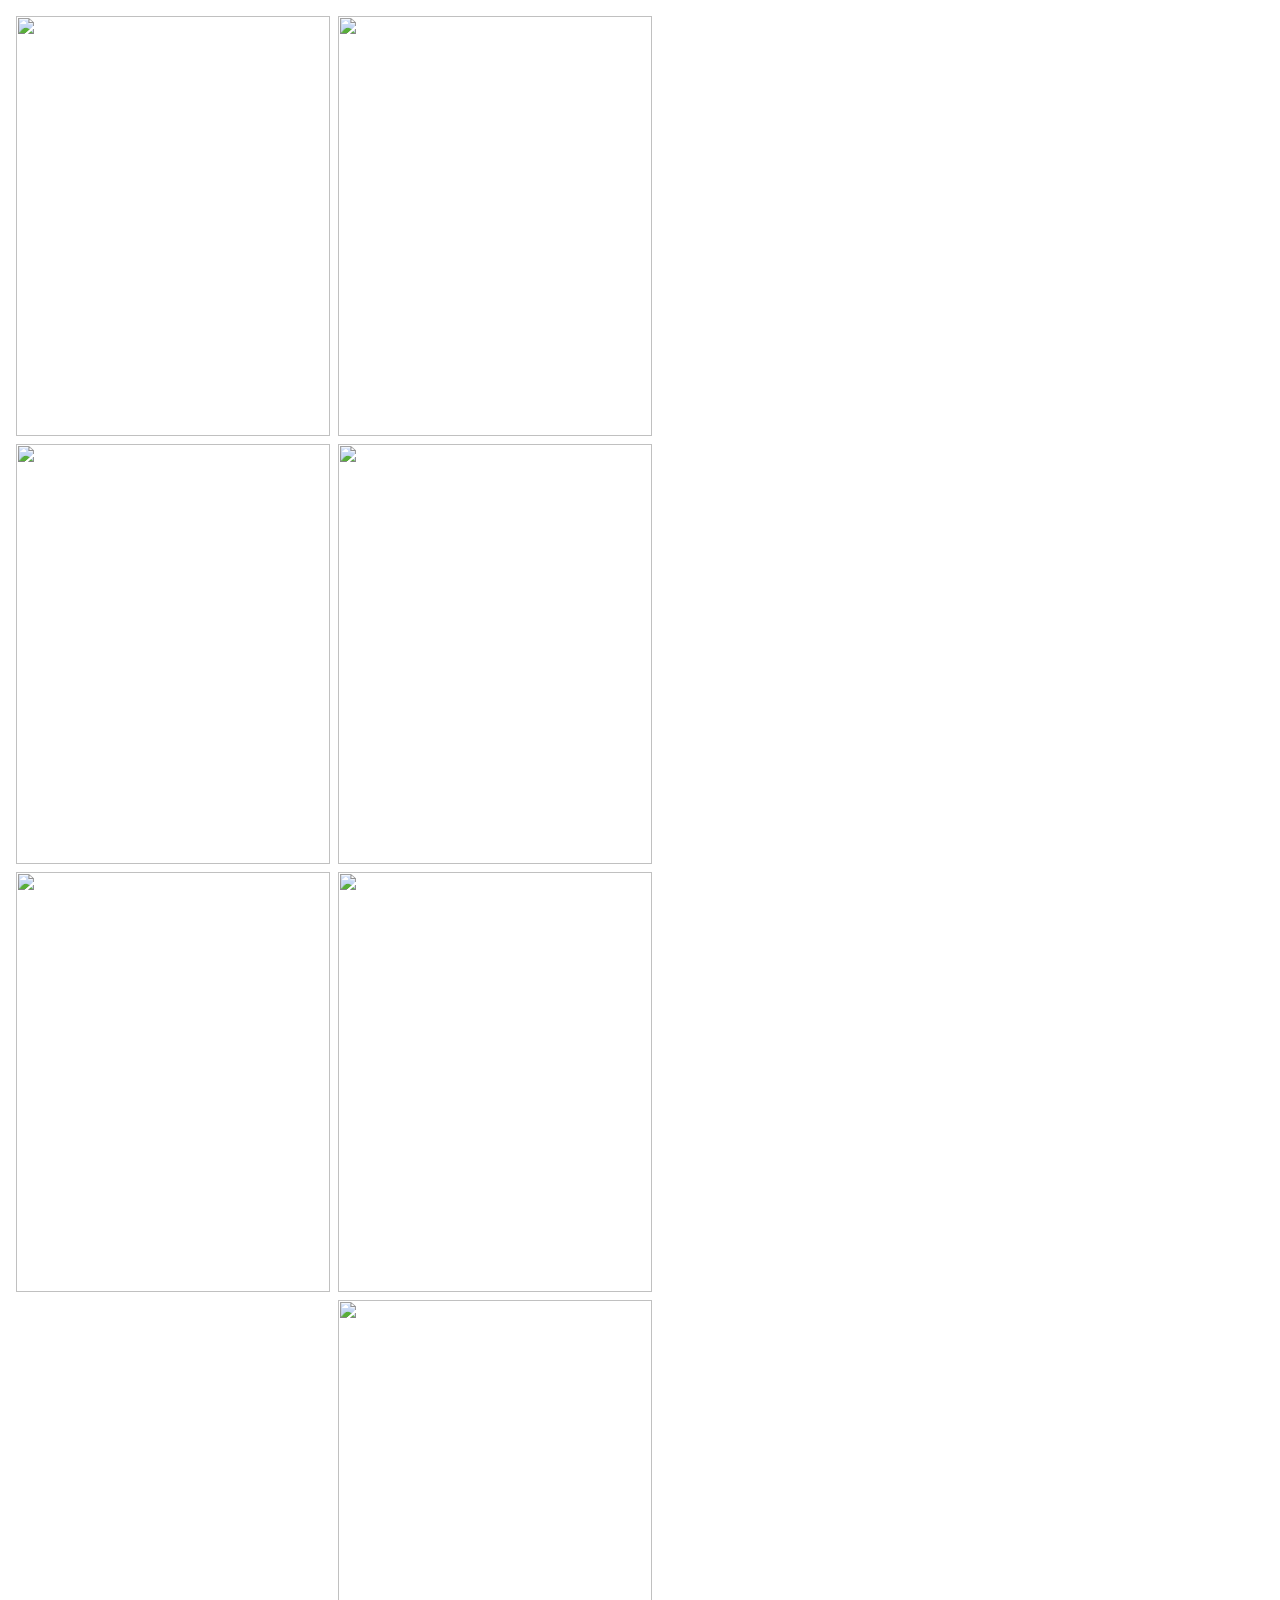
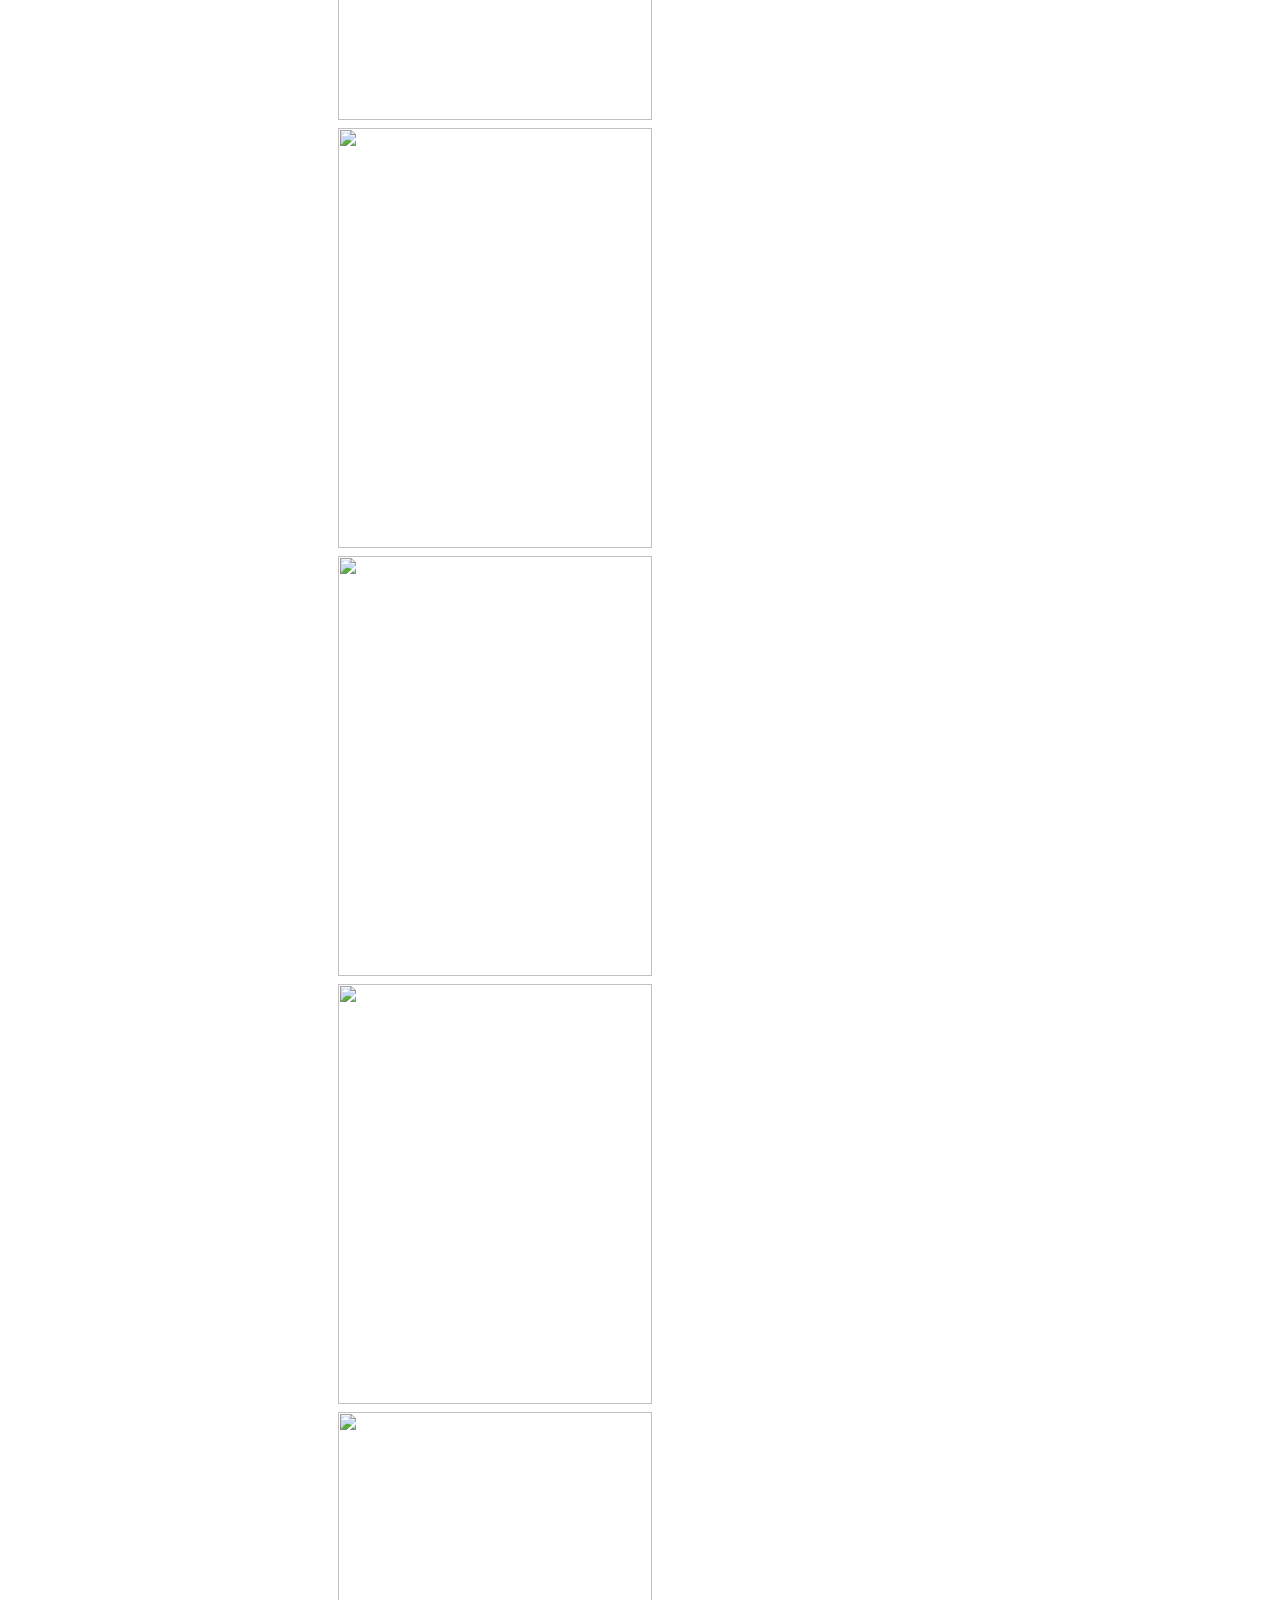
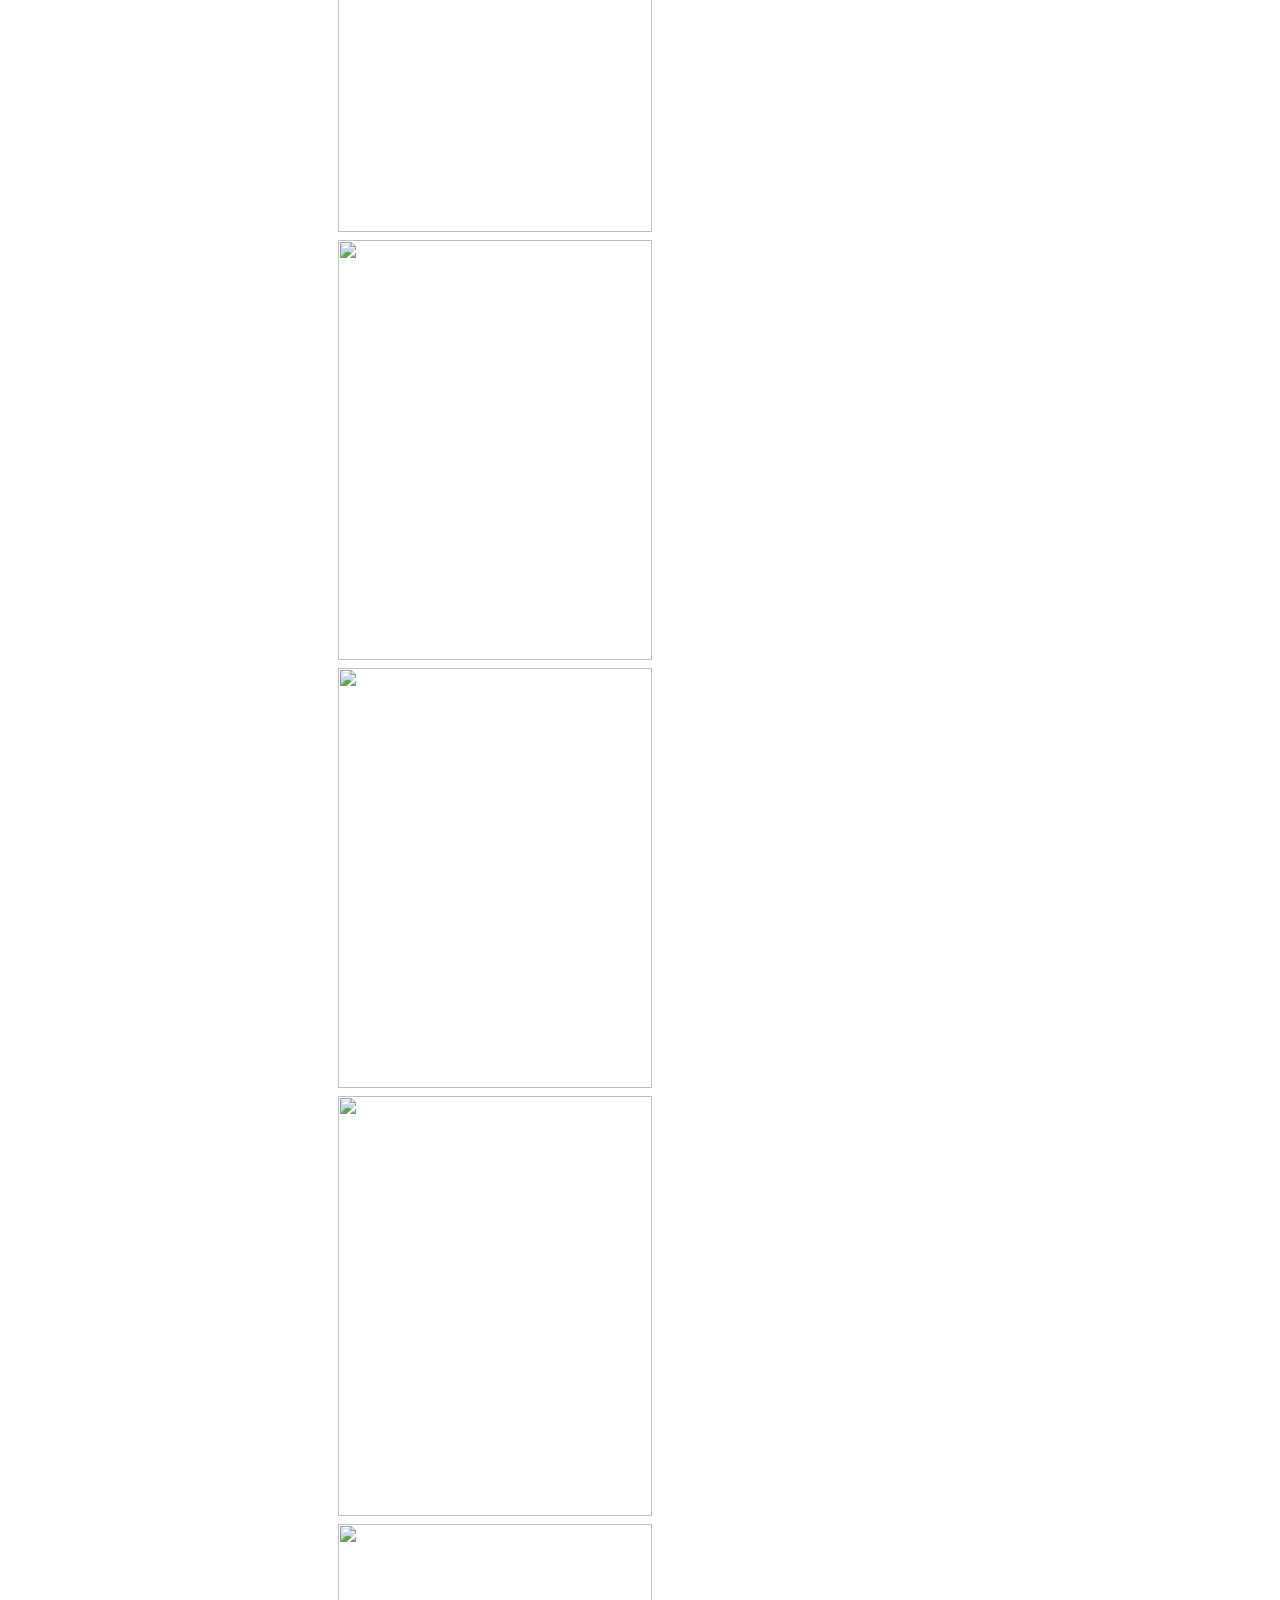
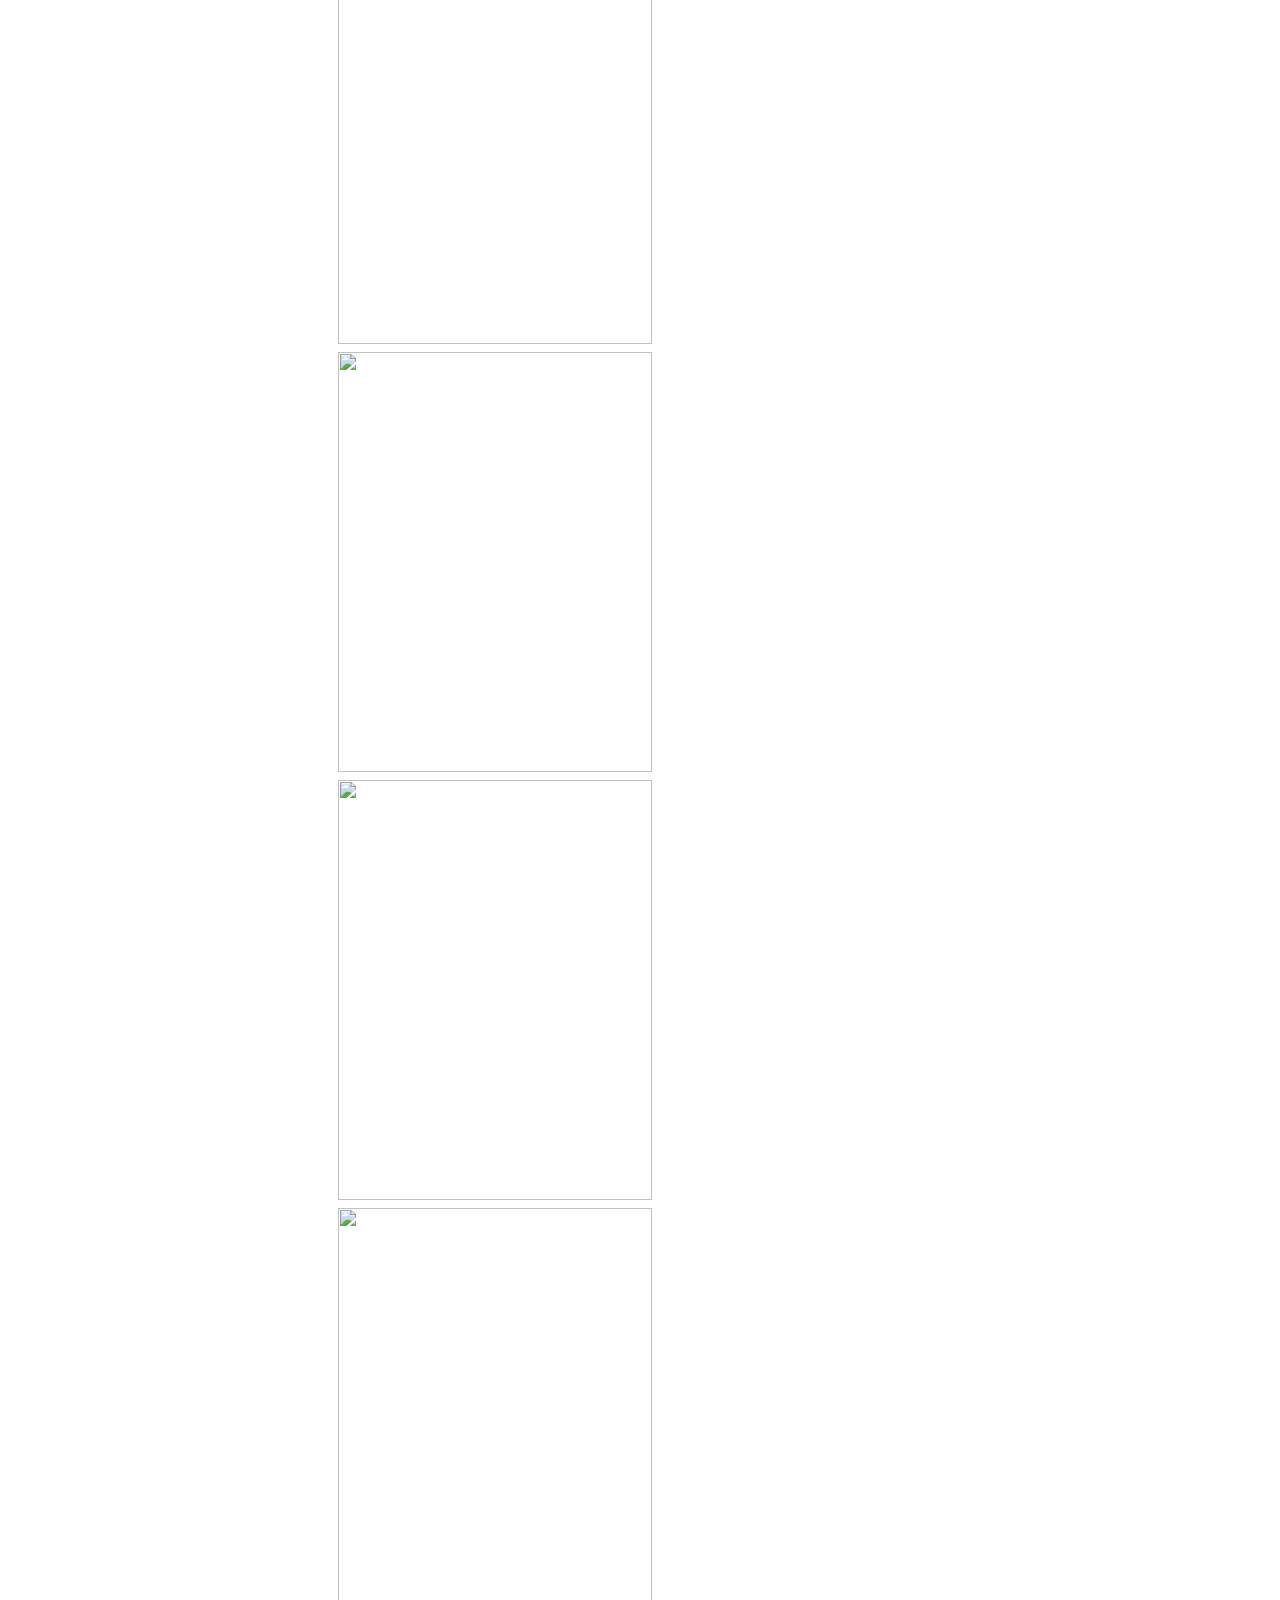
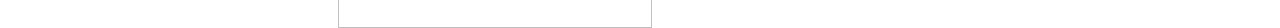
==== gallery.html @ 4ecda5c7 "working build for gallery" ====
<html>
	<head>
		<title>IGLI Photography</title>

		<link rel="stylesheet" href="assets/css/gallery.css" />
		<link href="https://cdn.rawgit.com/michalsnik/aos/2.1.1/dist/aos.css" rel="stylesheet">

		<script src="https://cdn.rawgit.com/michalsnik/aos/2.1.1/dist/aos.js"></script>
		<noscript><link rel="stylesheet" href="assets/css/noscript.css" /></noscript>
		<!-- <script src="assets/js/gallery.js"></script> -->
	</head>
	<body>
		<div class= "row">
			<div class="column">
				<img src="https://i.imgur.com/Bsc7ZhQ.jpg" onclick="openModal();currentSlide(1)" class="hover-shadow">
				<img src="https://i.imgur.com/Yslxp8f.jpg" onclick="openModal();currentSlide(2)" class="hover-shadow">
				<img src="https://i.imgur.com/v9v5CC5.jpg" onclick="openModal();currentSlide(3)" class="hover-shadow">
			</div>

			<div class="column">
				<img src="https://i.imgur.com/03jSlOT.jpg" onclick="openModal();currentSlide(4)" class="hover-shadow">
				<img src="https://i.imgur.com/kUxiHHN.jpg" onclick="openModal();currentSlide(5)" class="hover-shadow">
				<img src="https://i.imgur.com/Yslxp8f.jpg" onclick="openModal();currentSlide(1)" class="hover-shadow">
				<img src="https://i.imgur.com/03jSlOT.jpg" onclick="openModal();currentSlide(4)" class="hover-shadow">
				<img src="https://i.imgur.com/kUxiHHN.jpg" onclick="openModal();currentSlide(5)" class="hover-shadow" data-aos="fade-up">
				<img src="https://i.imgur.com/Yslxp8f.jpg" onclick="openModal();currentSlide(1)" class="hover-shadow" data-aos="fade-up">
				<img src="https://i.imgur.com/03jSlOT.jpg" onclick="openModal();currentSlide(4)" class="hover-shadow" data-aos="fade-up">
				<img src="https://i.imgur.com/kUxiHHN.jpg" onclick="openModal();currentSlide(5)" class="hover-shadow" data-aos="fade-up">
				<img src="https://i.imgur.com/Yslxp8f.jpg" onclick="openModal();currentSlide(1)" class="hover-shadow" data-aos="fade-up">
				<img src="https://i.imgur.com/03jSlOT.jpg" onclick="openModal();currentSlide(4)" class="hover-shadow" data-aos="fade-up">
				<img src="https://i.imgur.com/kUxiHHN.jpg" onclick="openModal();currentSlide(5)" class="hover-shadow" data-aos="fade-up">
				<img src="https://i.imgur.com/Yslxp8f.jpg" onclick="openModal();currentSlide(1)" class="hover-shadow" data-aos="fade-up">
				<img src="https://i.imgur.com/03jSlOT.jpg" onclick="openModal();currentSlide(4)" class="hover-shadow" data-aos="fade-up">
				<img src="https://i.imgur.com/kUxiHHN.jpg" onclick="openModal();currentSlide(5)" class="hover-shadow" data-aos="fade-up">
				<img src="https://i.imgur.com/Yslxp8f.jpg" onclick="openModal();currentSlide(1)" class="hover-shadow" data-aos="fade-up">

			</div>

		</div>

		<div id="myModal" class="modal" onclick="closeModal()">
			<span class="close cursor" onclick="closeModal()">&times;</span>
		</div>

		  <div id="modalContent" class="modal-content">

		    <div class="mySlides">
		      <div class="numbertext"></div>
		      <img src="https://i.imgur.com/Bsc7ZhQ.jpg" style="width:100%" class="modal-image">
		    </div>
				<div class="mySlides">
		      <div class="numbertext"></div>
		      <img src="https://i.imgur.com/Yslxp8f.jpg" style="width:100%" class="modal-image">
		    </div>
				<div class="mySlides">
		      <div class="numbertext"></div>
		      <img src="https://i.imgur.com/v9v5CC5.jpg" style="width:100%" class="modal-image">
		    </div>
				<div class="mySlides">
		      <div class="numbertext"></div>
		      <img src="https://i.imgur.com/03jSlOT.jpg" style="width:100%" class="modal-image">
		    </div>
				<div class="mySlides">
		      <div class="numbertext"></div>
		      <img src="https://i.imgur.com/kUxiHHN.jpg" style="width:100%" class="modal-image">
		    </div>
				<div class="mySlides">
		      <div class="numbertext"></div>
		      <img src="https://i.imgur.com/Yslxp8f.jpg" style="width:100%" class="modal-image">
		    </div>

		    <!-- Next/previous controls -->
		    <a class="prev" onclick="plusSlides(-1)">&#10094;</a>
		    <a class="next" onclick="plusSlides(1)">&#10095;</a>


		  </div>

  </body>
</html>

<script type = 'text/javascript'>
	//panorama https://imgur.com/a/pBppXzY
	//nature https://imgur.com/a/BjzGDmF


	AOS.init()

	// Open the Modal
	function openModal() {
	  document.getElementById("myModal").style.display = "block";
		document.getElementById("modalContent").style.display = "block";
	}

	// Close the Modal
	function closeModal() {
	  document.getElementById("myModal").style.display = "none";
		document.getElementById("modalContent").style.display = "none";
	}



	// Next/previous controls
	function plusSlides(n) {
	  showSlides(slideIndex += n);
	}

	// Thumbnail image controls
	function currentSlide(n) {
	  showSlides(slideIndex = n);
	}

	function showSlides(n) {
	  var i;
	  var slides = document.getElementsByClassName("mySlides");
	  if (n > slides.length) {slideIndex = 1}
	  if (n < 1) {slideIndex = slides.length}
	  for (i = 0; i < slides.length; i++) {
	    slides[i].style.display = "none";
	  }
	  slides[slideIndex-1].style.display = "block";
	}

	var slideIndex = 1;
	showSlides(slideIndex);
	window.addEventListener('load', AOS.refresh);
</script>
---- assets/css/gallery.css ----
.row {
  display: flex;
  flex-wrap: wrap;
  padding: 0 4px;
}

/* Create four equal columns that sits next to each other */
.column {
  flex: 25%;
  max-width: 25%;
  padding: 0 4px;
}

.column img {
  margin-top: 8px;
  vertical-align: middle;
  width: 100%;
}

/* Responsive layout - makes a two column-layout instead of four columns */
@media screen and (max-width: 800px) {
  .column {
    flex: 50%;
    max-width: 50%;
  }
}

/* Responsive layout - makes the two columns stack on top of each other instead of next to each other */
@media screen and (max-width: 600px) {
  .column {
    flex: 100%;
    max-width: 100%;
  }
}


/* The Modal (background) */
.modal {
  display: none;
  position: fixed;
  z-index: 1;
  padding-top: 100px;
  left: 0;
  top: 0;
  width: 100%;
  height: 100%;
  overflow: auto;
  background-color: rgba(0, 0, 0, 0.9);
}

/* Modal Content */
.modal-content {
  z-index: 5;
  display: none;
  position: fixed;
  top: 50%;
  left: 50%;
  transform: translate(-50%, -50%);
  background-color: #000;
  margin: auto;
  padding: 0;
  width: 90%;
  max-width: 1200px;
}

/* The Close Button */
.close {
  color: white;
  position: absolute;
  top: 10px;
  right: 25px;
  font-size: 35px;
  font-weight: bold;
}


.close:hover,
.close:focus {
  color: #999;
  text-decoration: none;
  cursor: pointer;
}

/* Hide the slides by default */
.mySlides {
  display: none;
}

/* Next & previous buttons */
.prev,
.next {
  cursor: pointer;
  position: absolute;
  top: 50%;
  width: auto;
  padding: 16px;
  margin-top: -50px;
  color: white;
  font-weight: bold;
  font-size: 20px;
  transition: 0.6s ease;
  border-radius: 0 3px 3px 0;
  user-select: none;
  -webkit-user-select: none;
}

/* Position the "next button" to the right */
.next {
  right: 0;
  border-radius: 3px 0 0 3px;
}

/* On hover, add a black background color with a little bit see-through */
.prev:hover,
.next:hover {
  background-color: rgba(0, 0, 0, 0.8);
}


img.hover-shadow {
  transition: 0.3s;
}

.hover-shadow:hover {
  box-shadow: 0 5px 9px 0 rgba(0, 0, 0, 0.2), 0 7px 22px 0 rgba(0, 0, 0, 0.19);
  cursor: pointer;
}
---- assets/css/noscript.css ----
/* Main */

	#main {
		opacity: 1 !important;
		right: 0 !important;
	}

	body:before {
		content: 'Javascript is disabled :(';
		display: block;
		position: absolute;
		top: 50%;
		width: calc(100% - 22.5em * 0.333333333);
		height: 4em;
		margin-top: -2em;
		color: #272727;
		cursor: default;
		font-size: 3em;
		line-height: 4em;
		text-align: center;
		white-space: nowrap;
		left: 0;
	}
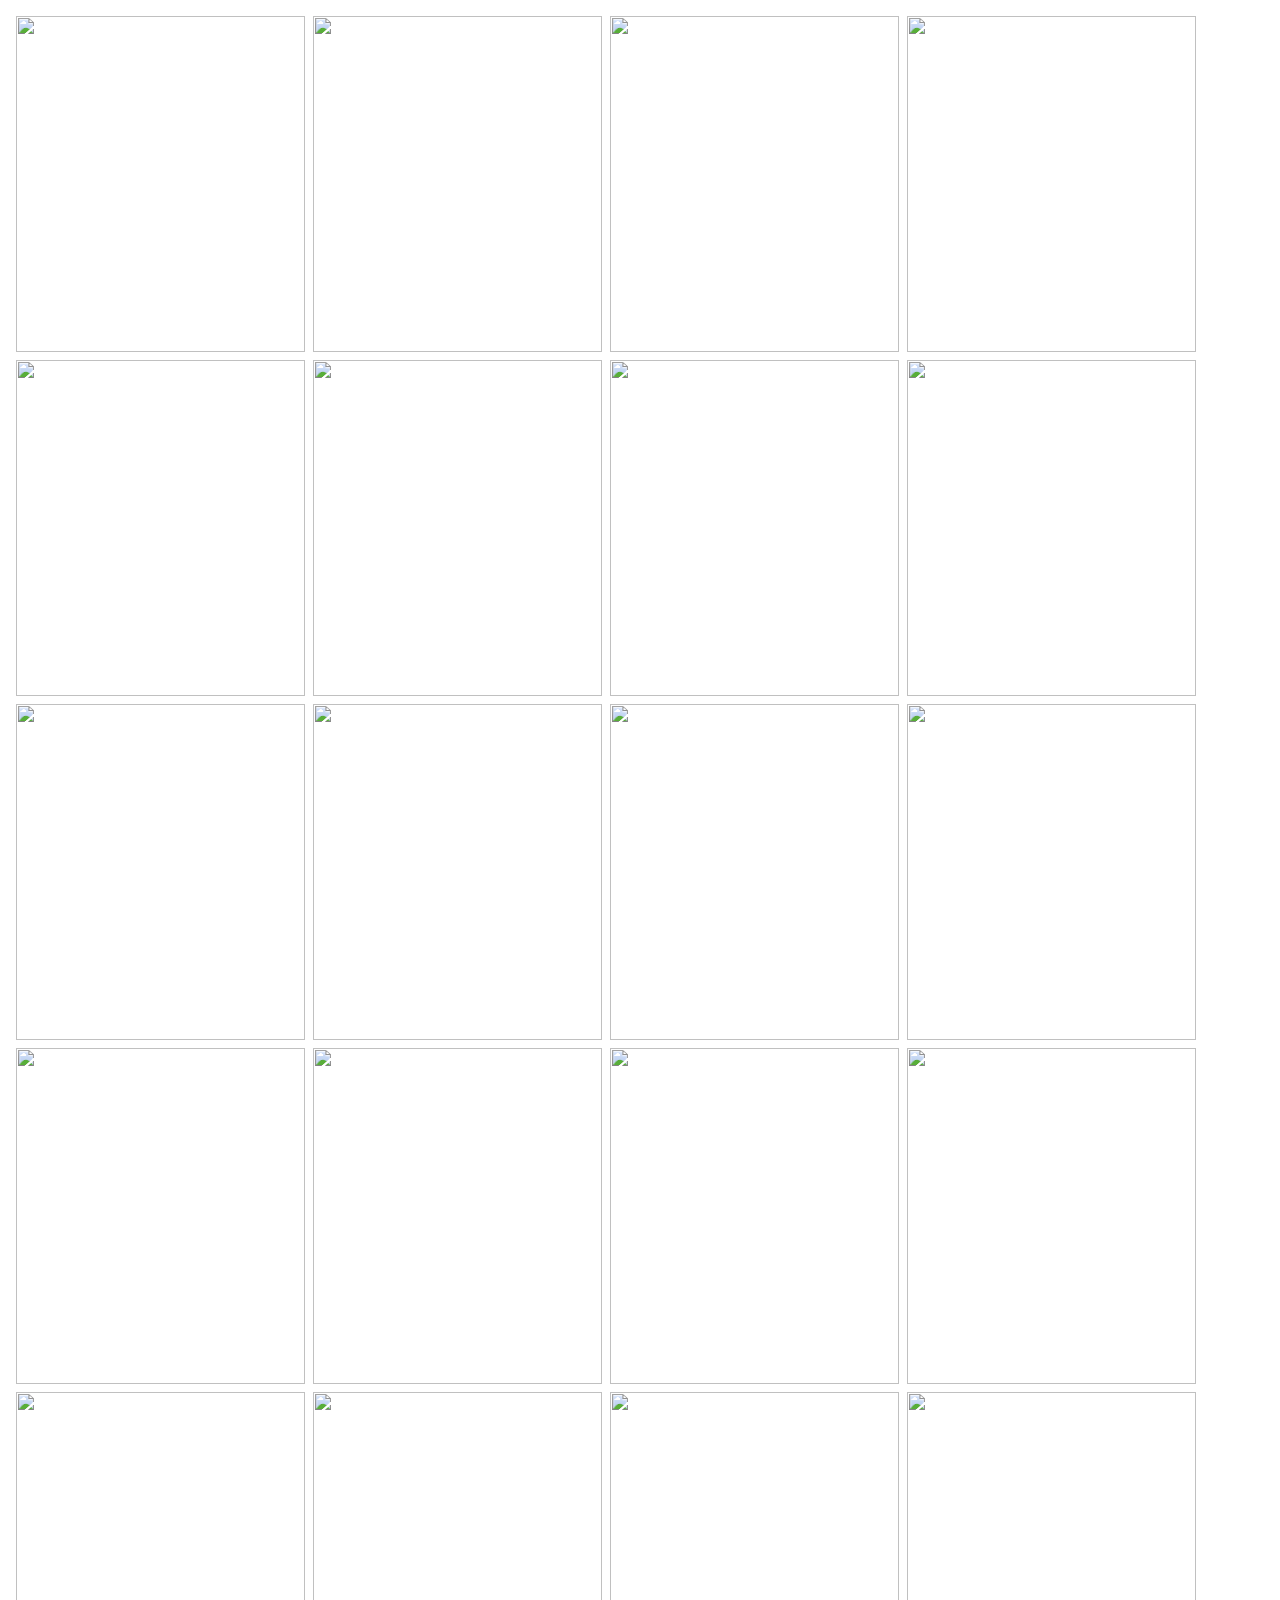
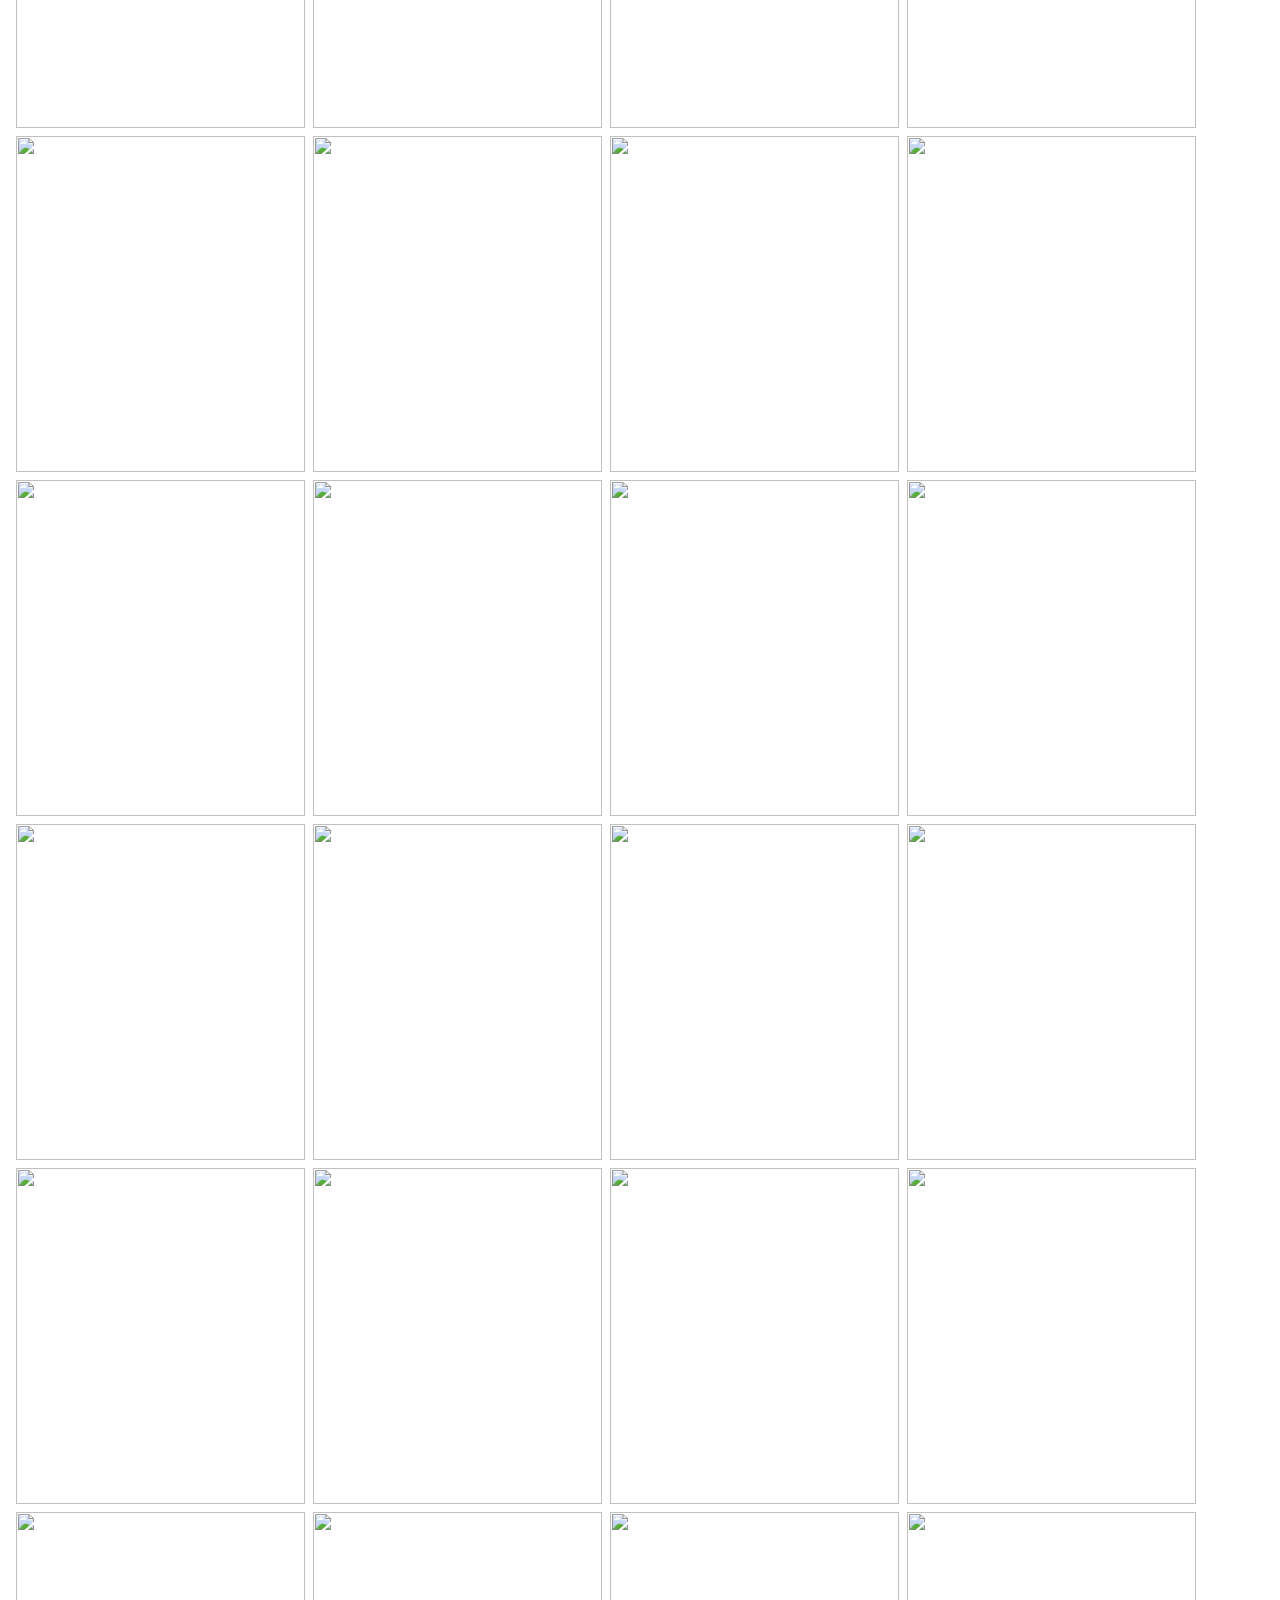
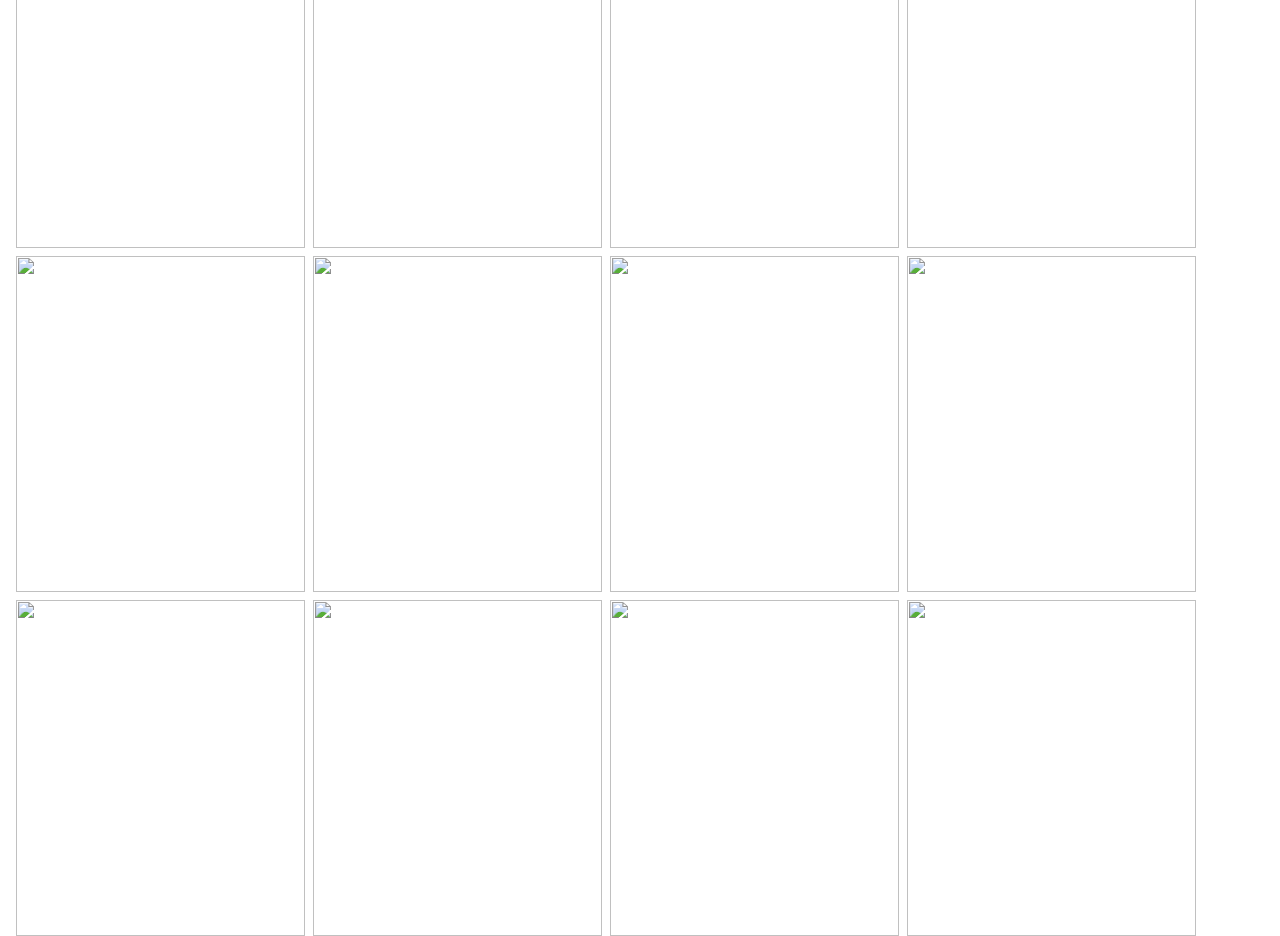
==== commit a1fb1eb6: "done with phase 1" ====
--- a/gallery.html
+++ b/gallery.html
@@ -1,6 +1,7 @@
 <html>
 	<head>
-		<title>IGLI Photography</title>
+		<link rel="icon" href="images/favicon.png">
+		<title>Gallery</title>
 
 		<link rel="stylesheet" href="assets/css/gallery.css" />
 		<link href="https://cdn.rawgit.com/michalsnik/aos/2.1.1/dist/aos.css" rel="stylesheet">
@@ -9,34 +10,66 @@
 		<noscript><link rel="stylesheet" href="assets/css/noscript.css" /></noscript>
 		<!-- <script src="assets/js/gallery.js"></script> -->
 	</head>
+
 	<body>
+
 		<div class= "row">
-			<div class="column">
-				<img src="https://i.imgur.com/Bsc7ZhQ.jpg" onclick="openModal();currentSlide(1)" class="hover-shadow">
-				<img src="https://i.imgur.com/Yslxp8f.jpg" onclick="openModal();currentSlide(2)" class="hover-shadow">
-				<img src="https://i.imgur.com/v9v5CC5.jpg" onclick="openModal();currentSlide(3)" class="hover-shadow">
-			</div>
-
-			<div class="column">
-				<img src="https://i.imgur.com/03jSlOT.jpg" onclick="openModal();currentSlide(4)" class="hover-shadow">
-				<img src="https://i.imgur.com/kUxiHHN.jpg" onclick="openModal();currentSlide(5)" class="hover-shadow">
-				<img src="https://i.imgur.com/Yslxp8f.jpg" onclick="openModal();currentSlide(1)" class="hover-shadow">
-				<img src="https://i.imgur.com/03jSlOT.jpg" onclick="openModal();currentSlide(4)" class="hover-shadow">
-				<img src="https://i.imgur.com/kUxiHHN.jpg" onclick="openModal();currentSlide(5)" class="hover-shadow" data-aos="fade-up">
-				<img src="https://i.imgur.com/Yslxp8f.jpg" onclick="openModal();currentSlide(1)" class="hover-shadow" data-aos="fade-up">
-				<img src="https://i.imgur.com/03jSlOT.jpg" onclick="openModal();currentSlide(4)" class="hover-shadow" data-aos="fade-up">
-				<img src="https://i.imgur.com/kUxiHHN.jpg" onclick="openModal();currentSlide(5)" class="hover-shadow" data-aos="fade-up">
-				<img src="https://i.imgur.com/Yslxp8f.jpg" onclick="openModal();currentSlide(1)" class="hover-shadow" data-aos="fade-up">
-				<img src="https://i.imgur.com/03jSlOT.jpg" onclick="openModal();currentSlide(4)" class="hover-shadow" data-aos="fade-up">
-				<img src="https://i.imgur.com/kUxiHHN.jpg" onclick="openModal();currentSlide(5)" class="hover-shadow" data-aos="fade-up">
-				<img src="https://i.imgur.com/Yslxp8f.jpg" onclick="openModal();currentSlide(1)" class="hover-shadow" data-aos="fade-up">
-				<img src="https://i.imgur.com/03jSlOT.jpg" onclick="openModal();currentSlide(4)" class="hover-shadow" data-aos="fade-up">
-				<img src="https://i.imgur.com/kUxiHHN.jpg" onclick="openModal();currentSlide(5)" class="hover-shadow" data-aos="fade-up">
-				<img src="https://i.imgur.com/Yslxp8f.jpg" onclick="openModal();currentSlide(1)" class="hover-shadow" data-aos="fade-up">
-
-			</div>
-
-		</div>
+<div class="column">
+<img src="https://i.imgur.com/yYw9pNsr.jpg" onclick="openModal();currentSlide(1)" class="hover-shadow" data-aos="fade-up">
+<img src="https://i.imgur.com/qVI0tvZr.jpg" onclick="openModal();currentSlide(5)" class="hover-shadow" data-aos="fade-up">
+<img src="https://i.imgur.com/19wP3uEr.jpg" onclick="openModal();currentSlide(9)" class="hover-shadow" data-aos="fade-up">
+<img src="https://i.imgur.com/4a4VbS8r.jpg" onclick="openModal();currentSlide(13)" class="hover-shadow" data-aos="fade-up">
+<img src="https://i.imgur.com/8CvJkJpr.jpg" onclick="openModal();currentSlide(17)" class="hover-shadow" data-aos="fade-up">
+<img src="https://i.imgur.com/Yslxp8fr.jpg" onclick="openModal();currentSlide(21)" class="hover-shadow" data-aos="fade-up">
+<img src="https://i.imgur.com/nrR9e6Wr.jpg" onclick="openModal();currentSlide(25)" class="hover-shadow" data-aos="fade-up">
+<img src="https://i.imgur.com/PlADHjnr.jpg" onclick="openModal();currentSlide(29)" class="hover-shadow" data-aos="fade-up">
+<img src="https://i.imgur.com/M9fDUmTr.jpg" onclick="openModal();currentSlide(33)" class="hover-shadow" data-aos="fade-up">
+<img src="https://i.imgur.com/0fAaqStr.jpg" onclick="openModal();currentSlide(37)" class="hover-shadow" data-aos="fade-up">
+<img src="https://i.imgur.com/4tBMZ3sr.jpg" onclick="openModal();currentSlide(41)" class="hover-shadow" data-aos="fade-up">
+<img src="https://i.imgur.com/J8eDuOQr.jpg" onclick="openModal();currentSlide(45)" class="hover-shadow" data-aos="fade-up">
+</div>
+<div class="column">
+<img src="https://i.imgur.com/LB1gFyVr.jpg" onclick="openModal();currentSlide(2)" class="hover-shadow" data-aos="fade-up">
+<img src="https://i.imgur.com/p4UNlrWr.jpg" onclick="openModal();currentSlide(6)" class="hover-shadow" data-aos="fade-up">
+<img src="https://i.imgur.com/NhrWJsjr.jpg" onclick="openModal();currentSlide(10)" class="hover-shadow" data-aos="fade-up">
+<img src="https://i.imgur.com/03jSlOTr.jpg" onclick="openModal();currentSlide(14)" class="hover-shadow" data-aos="fade-up">
+<img src="https://i.imgur.com/uQcGxYjr.jpg" onclick="openModal();currentSlide(18)" class="hover-shadow" data-aos="fade-up">
+<img src="https://i.imgur.com/Bsc7ZhQr.jpg" onclick="openModal();currentSlide(22)" class="hover-shadow" data-aos="fade-up">
+<img src="https://i.imgur.com/rPbv5jcr.jpg" onclick="openModal();currentSlide(26)" class="hover-shadow" data-aos="fade-up">
+<img src="https://i.imgur.com/CWUUhVnr.jpg" onclick="openModal();currentSlide(30)" class="hover-shadow" data-aos="fade-up">
+<img src="https://i.imgur.com/wN8DPMjr.jpg" onclick="openModal();currentSlide(34)" class="hover-shadow" data-aos="fade-up">
+<img src="https://i.imgur.com/Dvtkcwjr.jpg" onclick="openModal();currentSlide(38)" class="hover-shadow" data-aos="fade-up">
+<img src="https://i.imgur.com/t31m5ysr.jpg" onclick="openModal();currentSlide(42)" class="hover-shadow" data-aos="fade-up">
+<img src="https://i.imgur.com/35nyo2rr.jpg" onclick="openModal();currentSlide(46)" class="hover-shadow" data-aos="fade-up">
+</div>
+<div class="column">
+<img src="https://i.imgur.com/lybV3fNr.jpg" onclick="openModal();currentSlide(3)" class="hover-shadow" data-aos="fade-up">
+<img src="https://i.imgur.com/UOk2fJir.jpg" onclick="openModal();currentSlide(7)" class="hover-shadow" data-aos="fade-up">
+<img src="https://i.imgur.com/AxuJDarr.jpg" onclick="openModal();currentSlide(11)" class="hover-shadow" data-aos="fade-up">
+<img src="https://i.imgur.com/imuKMvsr.jpg" onclick="openModal();currentSlide(15)" class="hover-shadow" data-aos="fade-up">
+<img src="https://i.imgur.com/oUIfRs7r.jpg" onclick="openModal();currentSlide(19)" class="hover-shadow" data-aos="fade-up">
+<img src="https://i.imgur.com/Q5uZSc5r.jpg" onclick="openModal();currentSlide(23)" class="hover-shadow" data-aos="fade-up">
+<img src="https://i.imgur.com/zBIy5xBr.jpg" onclick="openModal();currentSlide(27)" class="hover-shadow" data-aos="fade-up">
+<img src="https://i.imgur.com/yUoXny1r.jpg" onclick="openModal();currentSlide(31)" class="hover-shadow" data-aos="fade-up">
+<img src="https://i.imgur.com/0GgMB3xr.jpg" onclick="openModal();currentSlide(35)" class="hover-shadow" data-aos="fade-up">
+<img src="https://i.imgur.com/v9v5CC5r.jpg" onclick="openModal();currentSlide(39)" class="hover-shadow" data-aos="fade-up">
+<img src="https://i.imgur.com/6JnzuTlr.jpg" onclick="openModal();currentSlide(43)" class="hover-shadow" data-aos="fade-up">
+<img src="https://i.imgur.com/TlPdO9Jr.jpg" onclick="openModal();currentSlide(47)" class="hover-shadow" data-aos="fade-up">
+</div>
+<div class="column">
+<img src="https://i.imgur.com/rQAOayjr.jpg" onclick="openModal();currentSlide(4)" class="hover-shadow" data-aos="fade-up">
+<img src="https://i.imgur.com/1NiwAuwr.jpg" onclick="openModal();currentSlide(8)" class="hover-shadow" data-aos="fade-up">
+<img src="https://i.imgur.com/516gzxRr.jpg" onclick="openModal();currentSlide(12)" class="hover-shadow" data-aos="fade-up">
+<img src="https://i.imgur.com/C3J2G6Wr.jpg" onclick="openModal();currentSlide(16)" class="hover-shadow" data-aos="fade-up">
+<img src="https://i.imgur.com/xJVC8FBr.jpg" onclick="openModal();currentSlide(20)" class="hover-shadow" data-aos="fade-up">
+<img src="https://i.imgur.com/XTpaVwQr.jpg" onclick="openModal();currentSlide(24)" class="hover-shadow" data-aos="fade-up">
+<img src="https://i.imgur.com/iHkkrK4r.jpg" onclick="openModal();currentSlide(28)" class="hover-shadow" data-aos="fade-up">
+<img src="https://i.imgur.com/kUxiHHNr.jpg" onclick="openModal();currentSlide(32)" class="hover-shadow" data-aos="fade-up">
+<img src="https://i.imgur.com/nV6a9s8r.jpg" onclick="openModal();currentSlide(36)" class="hover-shadow" data-aos="fade-up">
+<img src="https://i.imgur.com/cAJFtSar.jpg" onclick="openModal();currentSlide(40)" class="hover-shadow" data-aos="fade-up">
+<img src="https://i.imgur.com/cuImmKDr.jpg" onclick="openModal();currentSlide(44)" class="hover-shadow" data-aos="fade-up">
+<img src="https://i.imgur.com/4uyx5Ojr.jpg" onclick="openModal();currentSlide(48)" class="hover-shadow" data-aos="fade-up">
+</div></div>
 
 		<div id="myModal" class="modal" onclick="closeModal()">
 			<span class="close cursor" onclick="closeModal()">&times;</span>
@@ -44,30 +77,150 @@
 
 		  <div id="modalContent" class="modal-content">
 
-		    <div class="mySlides">
-		      <div class="numbertext"></div>
-		      <img src="https://i.imgur.com/Bsc7ZhQ.jpg" style="width:100%" class="modal-image">
-		    </div>
-				<div class="mySlides">
-		      <div class="numbertext"></div>
-		      <img src="https://i.imgur.com/Yslxp8f.jpg" style="width:100%" class="modal-image">
-		    </div>
-				<div class="mySlides">
-		      <div class="numbertext"></div>
-		      <img src="https://i.imgur.com/v9v5CC5.jpg" style="width:100%" class="modal-image">
-		    </div>
-				<div class="mySlides">
-		      <div class="numbertext"></div>
-		      <img src="https://i.imgur.com/03jSlOT.jpg" style="width:100%" class="modal-image">
-		    </div>
-				<div class="mySlides">
-		      <div class="numbertext"></div>
-		      <img src="https://i.imgur.com/kUxiHHN.jpg" style="width:100%" class="modal-image">
-		    </div>
-				<div class="mySlides">
-		      <div class="numbertext"></div>
-		      <img src="https://i.imgur.com/Yslxp8f.jpg" style="width:100%" class="modal-image">
-		    </div>
+				<div class="mySlides">
+				<img src="https://i.imgur.com/yYw9pNsr.jpg" style="width:100%" class="modal-image">
+				</div>
+				<div class="mySlides">
+				<img src="https://i.imgur.com/LB1gFyVr.jpg" style="width:100%" class="modal-image">
+				</div>
+				<div class="mySlides">
+				<img src="https://i.imgur.com/lybV3fNr.jpg" style="width:100%" class="modal-image">
+				</div>
+				<div class="mySlides">
+				<img src="https://i.imgur.com/rQAOayjr.jpg" style="width:100%" class="modal-image">
+				</div>
+				<div class="mySlides">
+				<img src="https://i.imgur.com/qVI0tvZr.jpg" style="width:100%" class="modal-image">
+				</div>
+				<div class="mySlides">
+				<img src="https://i.imgur.com/p4UNlrWr.jpg" style="width:100%" class="modal-image">
+				</div>
+				<div class="mySlides">
+				<img src="https://i.imgur.com/UOk2fJir.jpg" style="width:100%" class="modal-image">
+				</div>
+				<div class="mySlides">
+				<img src="https://i.imgur.com/1NiwAuwr.jpg" style="width:100%" class="modal-image">
+				</div>
+				<div class="mySlides">
+				<img src="https://i.imgur.com/19wP3uEr.jpg" style="width:100%" class="modal-image">
+				</div>
+				<div class="mySlides">
+				<img src="https://i.imgur.com/NhrWJsjr.jpg" style="width:100%" class="modal-image">
+				</div>
+				<div class="mySlides">
+				<img src="https://i.imgur.com/AxuJDarr.jpg" style="width:100%" class="modal-image">
+				</div>
+				<div class="mySlides">
+				<img src="https://i.imgur.com/516gzxRr.jpg" style="width:100%" class="modal-image">
+				</div>
+				<div class="mySlides">
+				<img src="https://i.imgur.com/4a4VbS8r.jpg" style="width:100%" class="modal-image">
+				</div>
+				<div class="mySlides">
+				<img src="https://i.imgur.com/03jSlOTr.jpg" style="width:100%" class="modal-image">
+				</div>
+				<div class="mySlides">
+				<img src="https://i.imgur.com/imuKMvsr.jpg" style="width:100%" class="modal-image">
+				</div>
+				<div class="mySlides">
+				<img src="https://i.imgur.com/C3J2G6Wr.jpg" style="width:100%" class="modal-image">
+				</div>
+				<div class="mySlides">
+				<img src="https://i.imgur.com/8CvJkJpr.jpg" style="width:100%" class="modal-image">
+				</div>
+				<div class="mySlides">
+				<img src="https://i.imgur.com/uQcGxYjr.jpg" style="width:100%" class="modal-image">
+				</div>
+				<div class="mySlides">
+				<img src="https://i.imgur.com/oUIfRs7r.jpg" style="width:100%" class="modal-image">
+				</div>
+				<div class="mySlides">
+				<img src="https://i.imgur.com/xJVC8FBr.jpg" style="width:100%" class="modal-image">
+				</div>
+				<div class="mySlides">
+				<img src="https://i.imgur.com/Yslxp8fr.jpg" style="width:100%" class="modal-image">
+				</div>
+				<div class="mySlides">
+				<img src="https://i.imgur.com/Bsc7ZhQr.jpg" style="width:100%" class="modal-image">
+				</div>
+				<div class="mySlides">
+				<img src="https://i.imgur.com/Q5uZSc5r.jpg" style="width:100%" class="modal-image">
+				</div>
+				<div class="mySlides">
+				<img src="https://i.imgur.com/XTpaVwQr.jpg" style="width:100%" class="modal-image">
+				</div>
+				<div class="mySlides">
+				<img src="https://i.imgur.com/nrR9e6Wr.jpg" style="width:100%" class="modal-image">
+				</div>
+				<div class="mySlides">
+				<img src="https://i.imgur.com/rPbv5jcr.jpg" style="width:100%" class="modal-image">
+				</div>
+				<div class="mySlides">
+				<img src="https://i.imgur.com/zBIy5xBr.jpg" style="width:100%" class="modal-image">
+				</div>
+				<div class="mySlides">
+				<img src="https://i.imgur.com/iHkkrK4r.jpg" style="width:100%" class="modal-image">
+				</div>
+				<div class="mySlides">
+				<img src="https://i.imgur.com/PlADHjnr.jpg" style="width:100%" class="modal-image">
+				</div>
+				<div class="mySlides">
+				<img src="https://i.imgur.com/CWUUhVnr.jpg" style="width:100%" class="modal-image">
+				</div>
+				<div class="mySlides">
+				<img src="https://i.imgur.com/yUoXny1r.jpg" style="width:100%" class="modal-image">
+				</div>
+				<div class="mySlides">
+				<img src="https://i.imgur.com/kUxiHHNr.jpg" style="width:100%" class="modal-image">
+				</div>
+				<div class="mySlides">
+				<img src="https://i.imgur.com/M9fDUmTr.jpg" style="width:100%" class="modal-image">
+				</div>
+				<div class="mySlides">
+				<img src="https://i.imgur.com/wN8DPMjr.jpg" style="width:100%" class="modal-image">
+				</div>
+				<div class="mySlides">
+				<img src="https://i.imgur.com/0GgMB3xr.jpg" style="width:100%" class="modal-image">
+				</div>
+				<div class="mySlides">
+				<img src="https://i.imgur.com/nV6a9s8r.jpg" style="width:100%" class="modal-image">
+				</div>
+				<div class="mySlides">
+				<img src="https://i.imgur.com/0fAaqStr.jpg" style="width:100%" class="modal-image">
+				</div>
+				<div class="mySlides">
+				<img src="https://i.imgur.com/Dvtkcwjr.jpg" style="width:100%" class="modal-image">
+				</div>
+				<div class="mySlides">
+				<img src="https://i.imgur.com/v9v5CC5r.jpg" style="width:100%" class="modal-image">
+				</div>
+				<div class="mySlides">
+				<img src="https://i.imgur.com/cAJFtSar.jpg" style="width:100%" class="modal-image">
+				</div>
+				<div class="mySlides">
+				<img src="https://i.imgur.com/4tBMZ3sr.jpg" style="width:100%" class="modal-image">
+				</div>
+				<div class="mySlides">
+				<img src="https://i.imgur.com/t31m5ysr.jpg" style="width:100%" class="modal-image">
+				</div>
+				<div class="mySlides">
+				<img src="https://i.imgur.com/6JnzuTlr.jpg" style="width:100%" class="modal-image">
+				</div>
+				<div class="mySlides">
+				<img src="https://i.imgur.com/cuImmKDr.jpg" style="width:100%" class="modal-image">
+				</div>
+				<div class="mySlides">
+				<img src="https://i.imgur.com/J8eDuOQr.jpg" style="width:100%" class="modal-image">
+				</div>
+				<div class="mySlides">
+				<img src="https://i.imgur.com/35nyo2rr.jpg" style="width:100%" class="modal-image">
+				</div>
+				<div class="mySlides">
+				<img src="https://i.imgur.com/TlPdO9Jr.jpg" style="width:100%" class="modal-image">
+				</div>
+				<div class="mySlides">
+				<img src="https://i.imgur.com/4uyx5Ojr.jpg" style="width:100%" class="modal-image">
+				</div>
 
 		    <!-- Next/previous controls -->
 		    <a class="prev" onclick="plusSlides(-1)">&#10094;</a>
--- a/assets/css/gallery.css
+++ b/assets/css/gallery.css
@@ -7,7 +7,7 @@
 /* Create four equal columns that sits next to each other */
 .column {
   flex: 25%;
-  max-width: 25%;
+  max-width: 23%;
   padding: 0 4px;
 }
 
@@ -18,18 +18,18 @@
 }
 
 /* Responsive layout - makes a two column-layout instead of four columns */
-@media screen and (max-width: 800px) {
+/* @media screen and (max-width: 800px) {
   .column {
     flex: 50%;
-    max-width: 50%;
+    max-width: 48%;
   }
-}
+} */
 
 /* Responsive layout - makes the two columns stack on top of each other instead of next to each other */
-@media screen and (max-width: 600px) {
+@media screen and (max-width: 700px) {
   .column {
     flex: 100%;
-    max-width: 100%;
+    max-width: 98%;
   }
 }
 
@@ -58,9 +58,7 @@
   transform: translate(-50%, -50%);
   background-color: #000;
   margin: auto;
-  padding: 0;
-  width: 90%;
-  max-width: 1200px;
+  object-fit: cover;
 }
 
 /* The Close Button */
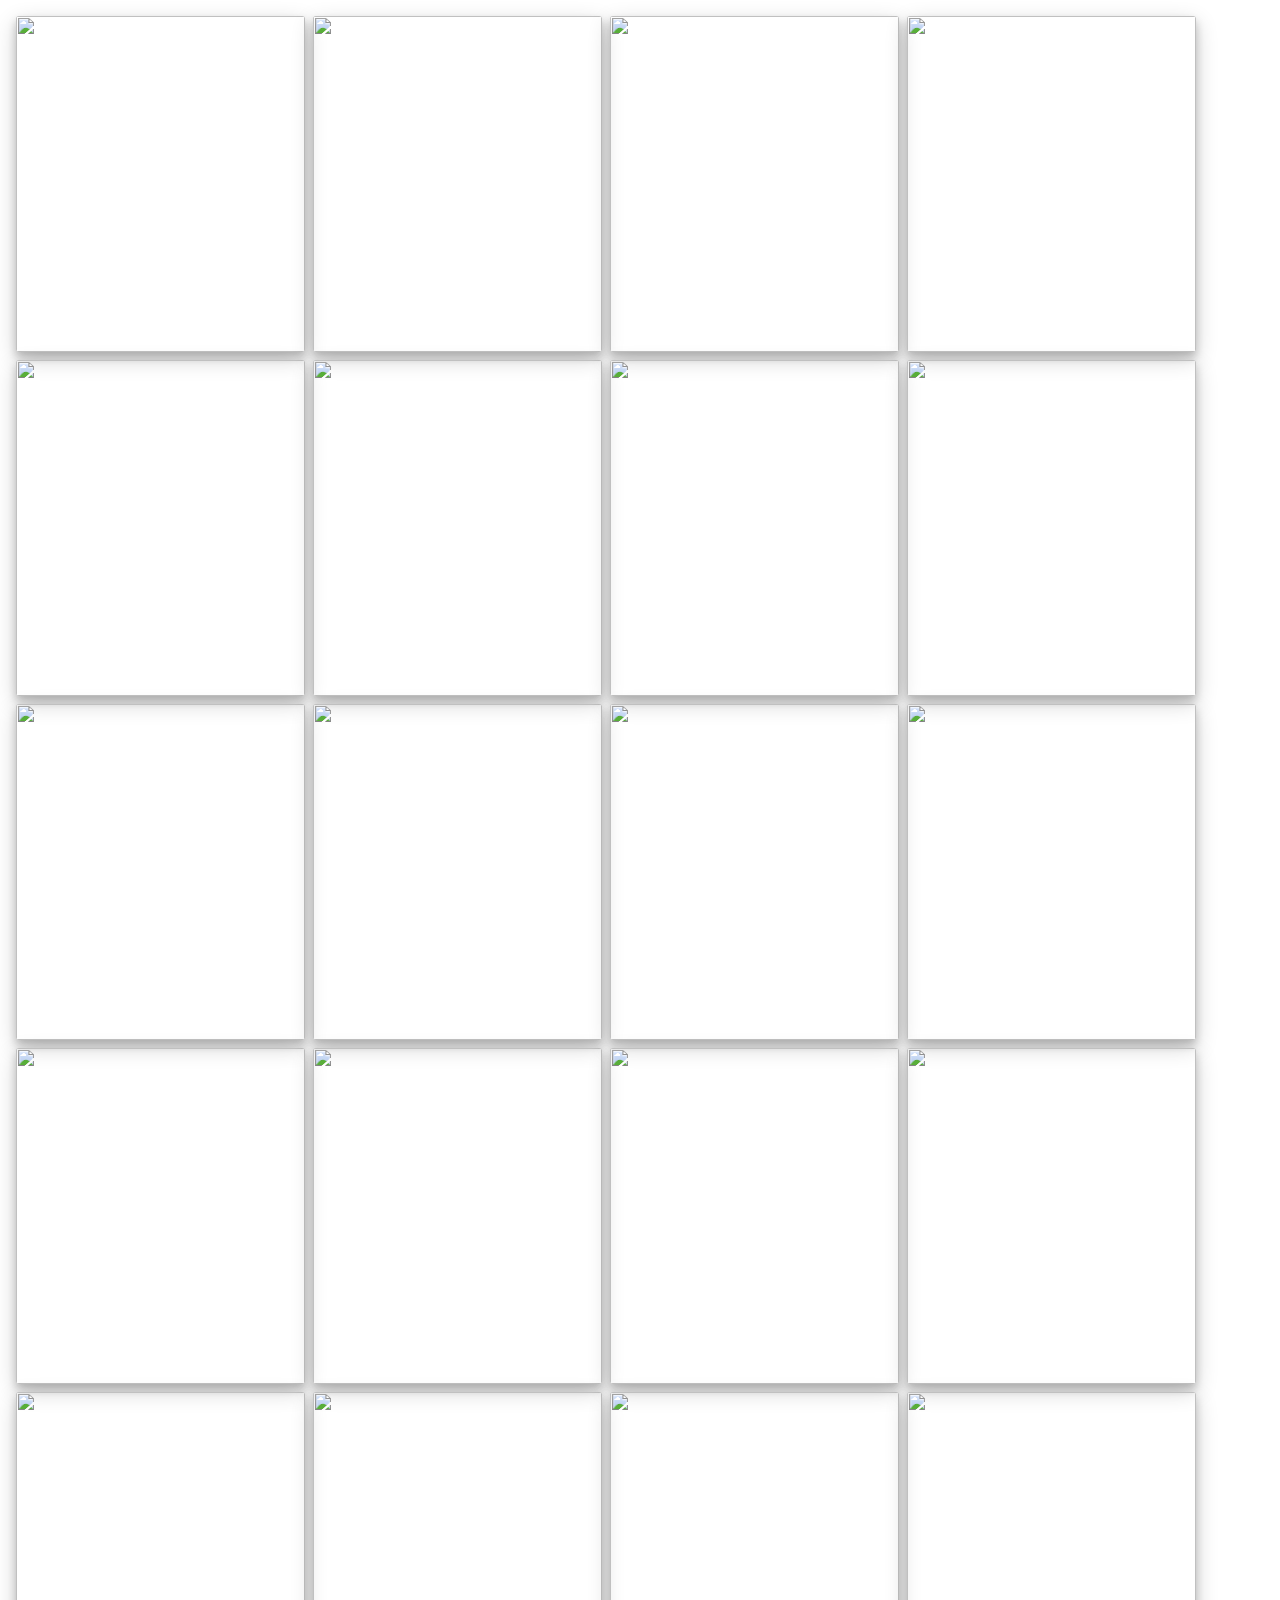
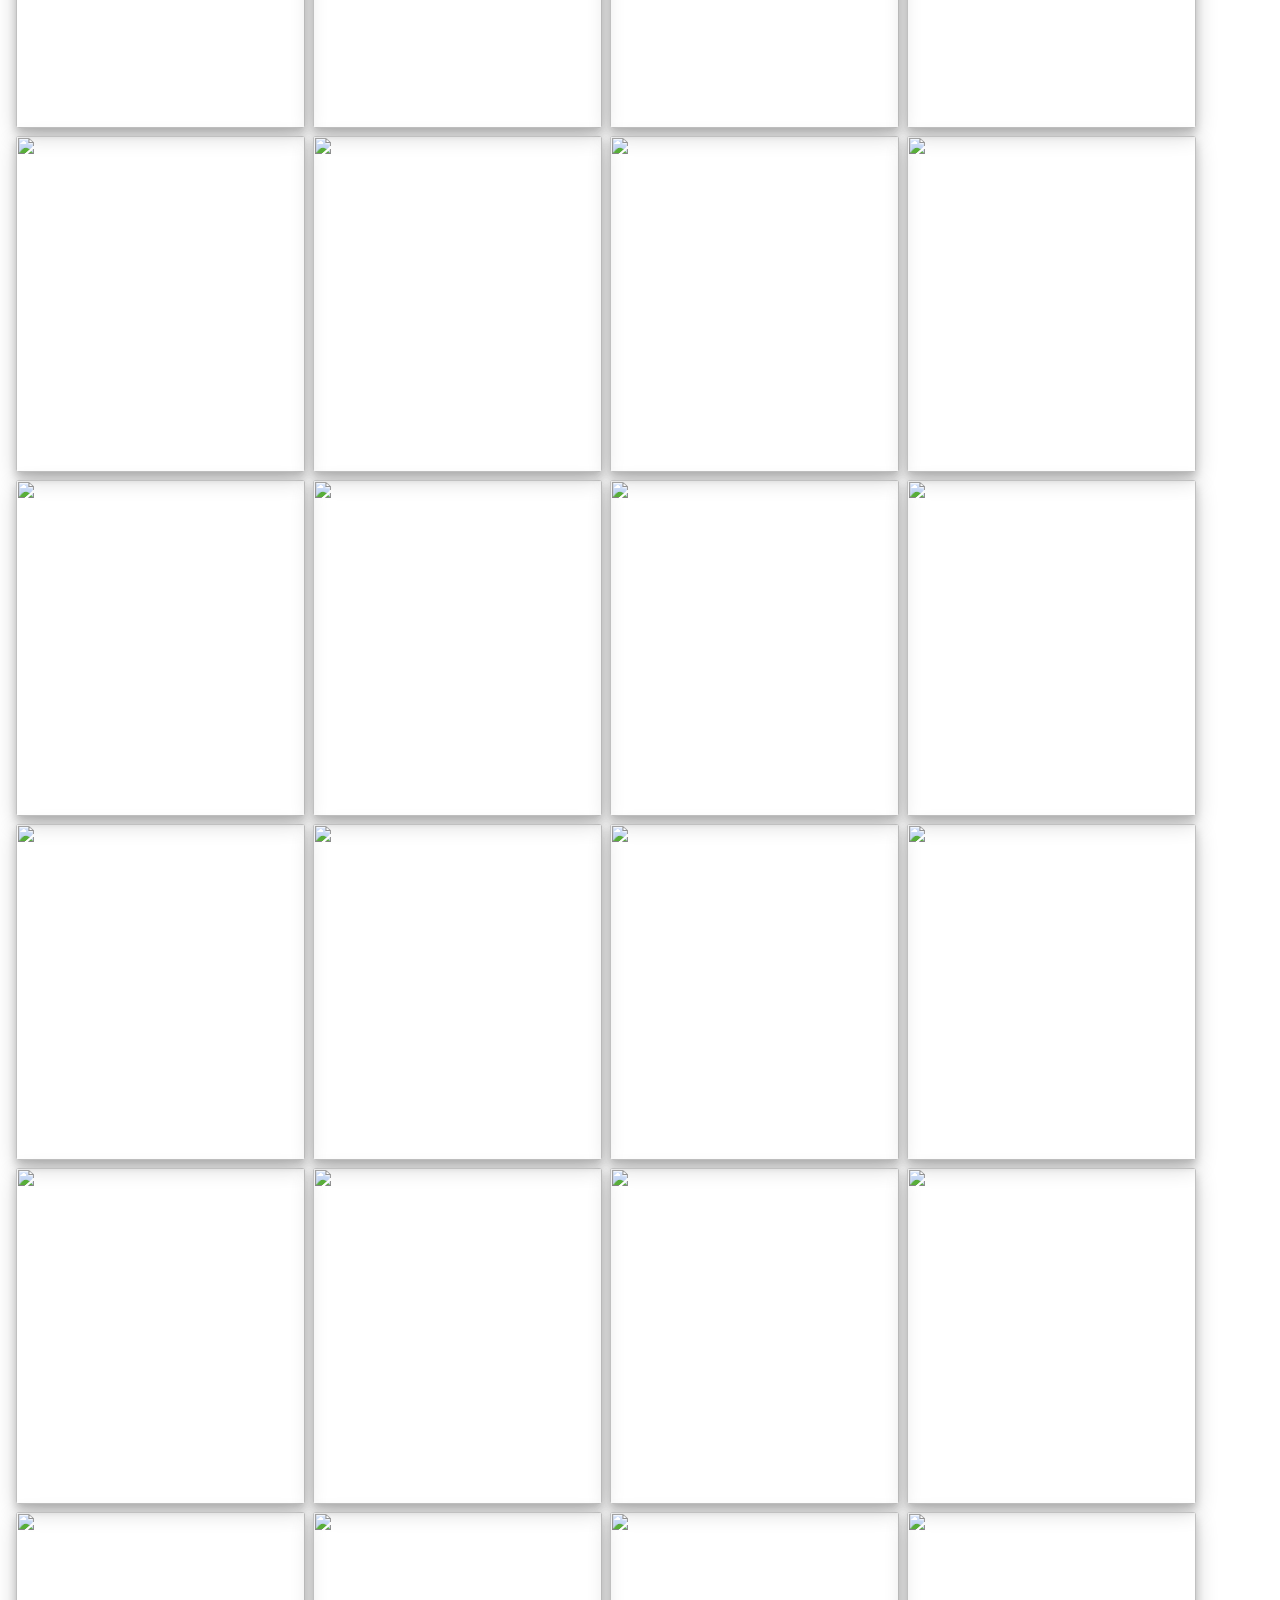
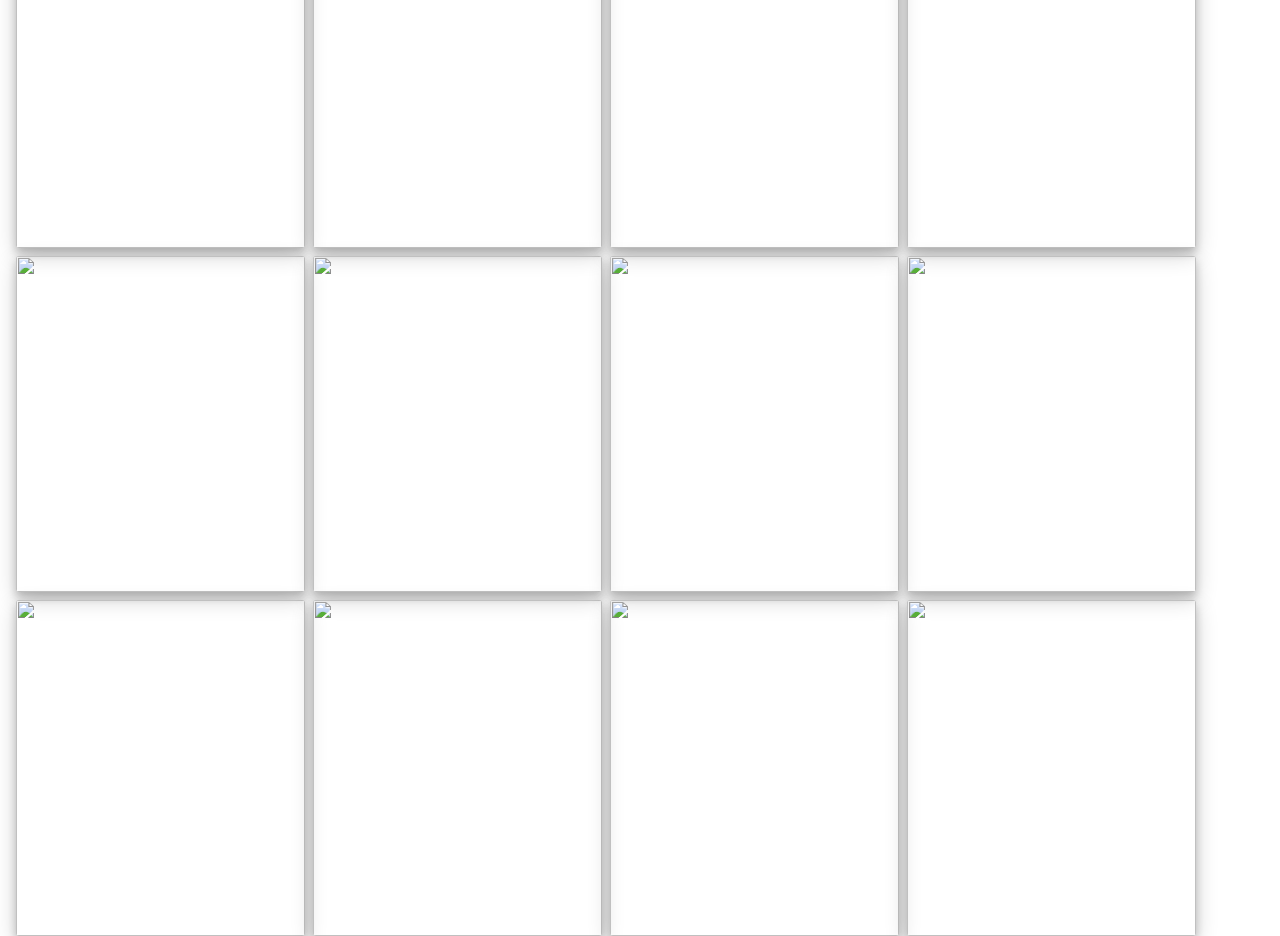
==== commit bd055b52: "fixes" ====
--- a/gallery.html
+++ b/gallery.html
@@ -15,218 +15,216 @@
 
 		<div class= "row">
 <div class="column">
-<img src="https://i.imgur.com/yYw9pNsr.jpg" onclick="openModal();currentSlide(1)" class="hover-shadow" data-aos="fade-up">
-<img src="https://i.imgur.com/qVI0tvZr.jpg" onclick="openModal();currentSlide(5)" class="hover-shadow" data-aos="fade-up">
-<img src="https://i.imgur.com/19wP3uEr.jpg" onclick="openModal();currentSlide(9)" class="hover-shadow" data-aos="fade-up">
-<img src="https://i.imgur.com/4a4VbS8r.jpg" onclick="openModal();currentSlide(13)" class="hover-shadow" data-aos="fade-up">
-<img src="https://i.imgur.com/8CvJkJpr.jpg" onclick="openModal();currentSlide(17)" class="hover-shadow" data-aos="fade-up">
-<img src="https://i.imgur.com/Yslxp8fr.jpg" onclick="openModal();currentSlide(21)" class="hover-shadow" data-aos="fade-up">
-<img src="https://i.imgur.com/nrR9e6Wr.jpg" onclick="openModal();currentSlide(25)" class="hover-shadow" data-aos="fade-up">
-<img src="https://i.imgur.com/PlADHjnr.jpg" onclick="openModal();currentSlide(29)" class="hover-shadow" data-aos="fade-up">
-<img src="https://i.imgur.com/M9fDUmTr.jpg" onclick="openModal();currentSlide(33)" class="hover-shadow" data-aos="fade-up">
-<img src="https://i.imgur.com/0fAaqStr.jpg" onclick="openModal();currentSlide(37)" class="hover-shadow" data-aos="fade-up">
-<img src="https://i.imgur.com/4tBMZ3sr.jpg" onclick="openModal();currentSlide(41)" class="hover-shadow" data-aos="fade-up">
-<img src="https://i.imgur.com/J8eDuOQr.jpg" onclick="openModal();currentSlide(45)" class="hover-shadow" data-aos="fade-up">
+<img src="https://i.imgur.com/yYw9pNsr.jpg" onclick="openModal();currentSlide(1)" class="hover-shadow" data-aos="flip-up">
+<img src="https://i.imgur.com/qVI0tvZr.jpg" onclick="openModal();currentSlide(5)" class="hover-shadow" data-aos="flip-up">
+<img src="https://i.imgur.com/19wP3uEr.jpg" onclick="openModal();currentSlide(9)" class="hover-shadow" data-aos="flip-up">
+<img src="https://i.imgur.com/4a4VbS8r.jpg" onclick="openModal();currentSlide(13)" class="hover-shadow" data-aos="flip-up">
+<img src="https://i.imgur.com/8CvJkJpr.jpg" onclick="openModal();currentSlide(17)" class="hover-shadow" data-aos="flip-up">
+<img src="https://i.imgur.com/Yslxp8fr.jpg" onclick="openModal();currentSlide(21)" class="hover-shadow" data-aos="flip-up">
+<img src="https://i.imgur.com/nrR9e6Wr.jpg" onclick="openModal();currentSlide(25)" class="hover-shadow" data-aos="flip-up">
+<img src="https://i.imgur.com/PlADHjnr.jpg" onclick="openModal();currentSlide(29)" class="hover-shadow" data-aos="flip-up">
+<img src="https://i.imgur.com/M9fDUmTr.jpg" onclick="openModal();currentSlide(33)" class="hover-shadow" data-aos="flip-up">
+<img src="https://i.imgur.com/0fAaqStr.jpg" onclick="openModal();currentSlide(37)" class="hover-shadow" data-aos="flip-up">
+<img src="https://i.imgur.com/4tBMZ3sr.jpg" onclick="openModal();currentSlide(41)" class="hover-shadow" data-aos="flip-up">
+<img src="https://i.imgur.com/J8eDuOQr.jpg" onclick="openModal();currentSlide(45)" class="hover-shadow" data-aos="flip-up">
 </div>
 <div class="column">
-<img src="https://i.imgur.com/LB1gFyVr.jpg" onclick="openModal();currentSlide(2)" class="hover-shadow" data-aos="fade-up">
-<img src="https://i.imgur.com/p4UNlrWr.jpg" onclick="openModal();currentSlide(6)" class="hover-shadow" data-aos="fade-up">
-<img src="https://i.imgur.com/NhrWJsjr.jpg" onclick="openModal();currentSlide(10)" class="hover-shadow" data-aos="fade-up">
-<img src="https://i.imgur.com/03jSlOTr.jpg" onclick="openModal();currentSlide(14)" class="hover-shadow" data-aos="fade-up">
-<img src="https://i.imgur.com/uQcGxYjr.jpg" onclick="openModal();currentSlide(18)" class="hover-shadow" data-aos="fade-up">
-<img src="https://i.imgur.com/Bsc7ZhQr.jpg" onclick="openModal();currentSlide(22)" class="hover-shadow" data-aos="fade-up">
-<img src="https://i.imgur.com/rPbv5jcr.jpg" onclick="openModal();currentSlide(26)" class="hover-shadow" data-aos="fade-up">
-<img src="https://i.imgur.com/CWUUhVnr.jpg" onclick="openModal();currentSlide(30)" class="hover-shadow" data-aos="fade-up">
-<img src="https://i.imgur.com/wN8DPMjr.jpg" onclick="openModal();currentSlide(34)" class="hover-shadow" data-aos="fade-up">
-<img src="https://i.imgur.com/Dvtkcwjr.jpg" onclick="openModal();currentSlide(38)" class="hover-shadow" data-aos="fade-up">
-<img src="https://i.imgur.com/t31m5ysr.jpg" onclick="openModal();currentSlide(42)" class="hover-shadow" data-aos="fade-up">
-<img src="https://i.imgur.com/35nyo2rr.jpg" onclick="openModal();currentSlide(46)" class="hover-shadow" data-aos="fade-up">
+<img src="https://i.imgur.com/LB1gFyVr.jpg" onclick="openModal();currentSlide(2)" class="hover-shadow" data-aos="flip-down">
+<img src="https://i.imgur.com/p4UNlrWr.jpg" onclick="openModal();currentSlide(6)" class="hover-shadow" data-aos="flip-down">
+<img src="https://i.imgur.com/NhrWJsjr.jpg" onclick="openModal();currentSlide(10)" class="hover-shadow" data-aos="flip-down">
+<img src="https://i.imgur.com/03jSlOTr.jpg" onclick="openModal();currentSlide(14)" class="hover-shadow" data-aos="flip-down">
+<img src="https://i.imgur.com/uQcGxYjr.jpg" onclick="openModal();currentSlide(18)" class="hover-shadow" data-aos="flip-down">
+<img src="https://i.imgur.com/Bsc7ZhQr.jpg" onclick="openModal();currentSlide(22)" class="hover-shadow" data-aos="flip-down">
+<img src="https://i.imgur.com/rPbv5jcr.jpg" onclick="openModal();currentSlide(26)" class="hover-shadow" data-aos="flip-down">
+<img src="https://i.imgur.com/CWUUhVnr.jpg" onclick="openModal();currentSlide(30)" class="hover-shadow" data-aos="flip-down">
+<img src="https://i.imgur.com/wN8DPMjr.jpg" onclick="openModal();currentSlide(34)" class="hover-shadow" data-aos="flip-down">
+<img src="https://i.imgur.com/Dvtkcwjr.jpg" onclick="openModal();currentSlide(38)" class="hover-shadow" data-aos="flip-down">
+<img src="https://i.imgur.com/t31m5ysr.jpg" onclick="openModal();currentSlide(42)" class="hover-shadow" data-aos="flip-down">
+<img src="https://i.imgur.com/35nyo2rr.jpg" onclick="openModal();currentSlide(46)" class="hover-shadow" data-aos="flip-down">
 </div>
 <div class="column">
-<img src="https://i.imgur.com/lybV3fNr.jpg" onclick="openModal();currentSlide(3)" class="hover-shadow" data-aos="fade-up">
-<img src="https://i.imgur.com/UOk2fJir.jpg" onclick="openModal();currentSlide(7)" class="hover-shadow" data-aos="fade-up">
-<img src="https://i.imgur.com/AxuJDarr.jpg" onclick="openModal();currentSlide(11)" class="hover-shadow" data-aos="fade-up">
-<img src="https://i.imgur.com/imuKMvsr.jpg" onclick="openModal();currentSlide(15)" class="hover-shadow" data-aos="fade-up">
-<img src="https://i.imgur.com/oUIfRs7r.jpg" onclick="openModal();currentSlide(19)" class="hover-shadow" data-aos="fade-up">
-<img src="https://i.imgur.com/Q5uZSc5r.jpg" onclick="openModal();currentSlide(23)" class="hover-shadow" data-aos="fade-up">
-<img src="https://i.imgur.com/zBIy5xBr.jpg" onclick="openModal();currentSlide(27)" class="hover-shadow" data-aos="fade-up">
-<img src="https://i.imgur.com/yUoXny1r.jpg" onclick="openModal();currentSlide(31)" class="hover-shadow" data-aos="fade-up">
-<img src="https://i.imgur.com/0GgMB3xr.jpg" onclick="openModal();currentSlide(35)" class="hover-shadow" data-aos="fade-up">
-<img src="https://i.imgur.com/v9v5CC5r.jpg" onclick="openModal();currentSlide(39)" class="hover-shadow" data-aos="fade-up">
-<img src="https://i.imgur.com/6JnzuTlr.jpg" onclick="openModal();currentSlide(43)" class="hover-shadow" data-aos="fade-up">
-<img src="https://i.imgur.com/TlPdO9Jr.jpg" onclick="openModal();currentSlide(47)" class="hover-shadow" data-aos="fade-up">
+<img src="https://i.imgur.com/lybV3fNr.jpg" onclick="openModal();currentSlide(3)" class="hover-shadow" data-aos="flip-up">
+<img src="https://i.imgur.com/UOk2fJir.jpg" onclick="openModal();currentSlide(7)" class="hover-shadow" data-aos="flip-up">
+<img src="https://i.imgur.com/AxuJDarr.jpg" onclick="openModal();currentSlide(11)" class="hover-shadow" data-aos="flip-up">
+<img src="https://i.imgur.com/imuKMvsr.jpg" onclick="openModal();currentSlide(15)" class="hover-shadow" data-aos="flip-up">
+<img src="https://i.imgur.com/oUIfRs7r.jpg" onclick="openModal();currentSlide(19)" class="hover-shadow" data-aos="flip-up">
+<img src="https://i.imgur.com/Q5uZSc5r.jpg" onclick="openModal();currentSlide(23)" class="hover-shadow" data-aos="flip-up">
+<img src="https://i.imgur.com/zBIy5xBr.jpg" onclick="openModal();currentSlide(27)" class="hover-shadow" data-aos="flip-up">
+<img src="https://i.imgur.com/yUoXny1r.jpg" onclick="openModal();currentSlide(31)" class="hover-shadow" data-aos="flip-up">
+<img src="https://i.imgur.com/0GgMB3xr.jpg" onclick="openModal();currentSlide(35)" class="hover-shadow" data-aos="flip-up">
+<img src="https://i.imgur.com/v9v5CC5r.jpg" onclick="openModal();currentSlide(39)" class="hover-shadow" data-aos="flip-up">
+<img src="https://i.imgur.com/6JnzuTlr.jpg" onclick="openModal();currentSlide(43)" class="hover-shadow" data-aos="flip-up">
+<img src="https://i.imgur.com/TlPdO9Jr.jpg" onclick="openModal();currentSlide(47)" class="hover-shadow" data-aos="flip-up">
 </div>
 <div class="column">
-<img src="https://i.imgur.com/rQAOayjr.jpg" onclick="openModal();currentSlide(4)" class="hover-shadow" data-aos="fade-up">
-<img src="https://i.imgur.com/1NiwAuwr.jpg" onclick="openModal();currentSlide(8)" class="hover-shadow" data-aos="fade-up">
-<img src="https://i.imgur.com/516gzxRr.jpg" onclick="openModal();currentSlide(12)" class="hover-shadow" data-aos="fade-up">
-<img src="https://i.imgur.com/C3J2G6Wr.jpg" onclick="openModal();currentSlide(16)" class="hover-shadow" data-aos="fade-up">
-<img src="https://i.imgur.com/xJVC8FBr.jpg" onclick="openModal();currentSlide(20)" class="hover-shadow" data-aos="fade-up">
-<img src="https://i.imgur.com/XTpaVwQr.jpg" onclick="openModal();currentSlide(24)" class="hover-shadow" data-aos="fade-up">
-<img src="https://i.imgur.com/iHkkrK4r.jpg" onclick="openModal();currentSlide(28)" class="hover-shadow" data-aos="fade-up">
-<img src="https://i.imgur.com/kUxiHHNr.jpg" onclick="openModal();currentSlide(32)" class="hover-shadow" data-aos="fade-up">
-<img src="https://i.imgur.com/nV6a9s8r.jpg" onclick="openModal();currentSlide(36)" class="hover-shadow" data-aos="fade-up">
-<img src="https://i.imgur.com/cAJFtSar.jpg" onclick="openModal();currentSlide(40)" class="hover-shadow" data-aos="fade-up">
-<img src="https://i.imgur.com/cuImmKDr.jpg" onclick="openModal();currentSlide(44)" class="hover-shadow" data-aos="fade-up">
-<img src="https://i.imgur.com/4uyx5Ojr.jpg" onclick="openModal();currentSlide(48)" class="hover-shadow" data-aos="fade-up">
+<img src="https://i.imgur.com/rQAOayjr.jpg" onclick="openModal();currentSlide(4)" class="hover-shadow" data-aos="flip-down">
+<img src="https://i.imgur.com/1NiwAuwr.jpg" onclick="openModal();currentSlide(8)" class="hover-shadow" data-aos="flip-down">
+<img src="https://i.imgur.com/516gzxRr.jpg" onclick="openModal();currentSlide(12)" class="hover-shadow" data-aos="flip-down">
+<img src="https://i.imgur.com/C3J2G6Wr.jpg" onclick="openModal();currentSlide(16)" class="hover-shadow" data-aos="flip-down">
+<img src="https://i.imgur.com/xJVC8FBr.jpg" onclick="openModal();currentSlide(20)" class="hover-shadow" data-aos="flip-down">
+<img src="https://i.imgur.com/XTpaVwQr.jpg" onclick="openModal();currentSlide(24)" class="hover-shadow" data-aos="flip-down">
+<img src="https://i.imgur.com/iHkkrK4r.jpg" onclick="openModal();currentSlide(28)" class="hover-shadow" data-aos="flip-down">
+<img src="https://i.imgur.com/kUxiHHNr.jpg" onclick="openModal();currentSlide(32)" class="hover-shadow" data-aos="flip-down">
+<img src="https://i.imgur.com/nV6a9s8r.jpg" onclick="openModal();currentSlide(36)" class="hover-shadow" data-aos="flip-down">
+<img src="https://i.imgur.com/cAJFtSar.jpg" onclick="openModal();currentSlide(40)" class="hover-shadow" data-aos="flip-down">
+<img src="https://i.imgur.com/cuImmKDr.jpg" onclick="openModal();currentSlide(44)" class="hover-shadow" data-aos="flip-down">
+<img src="https://i.imgur.com/4uyx5Ojr.jpg" onclick="openModal();currentSlide(48)" class="hover-shadow" data-aos="flip-down">
 </div></div>
 
 		<div id="myModal" class="modal" onclick="closeModal()">
 			<span class="close cursor" onclick="closeModal()">&times;</span>
 		</div>
 
+		<!-- Next/previous controls -->
+		<a class="prev" onclick="plusSlides(-1)">&#10094;</a>
+		<a class="next" onclick="plusSlides(1)">&#10095;</a>
+
 		  <div id="modalContent" class="modal-content">
 
 				<div class="mySlides">
-				<img src="https://i.imgur.com/yYw9pNsr.jpg" style="width:100%" class="modal-image">
-				</div>
-				<div class="mySlides">
-				<img src="https://i.imgur.com/LB1gFyVr.jpg" style="width:100%" class="modal-image">
-				</div>
-				<div class="mySlides">
-				<img src="https://i.imgur.com/lybV3fNr.jpg" style="width:100%" class="modal-image">
-				</div>
-				<div class="mySlides">
-				<img src="https://i.imgur.com/rQAOayjr.jpg" style="width:100%" class="modal-image">
-				</div>
-				<div class="mySlides">
-				<img src="https://i.imgur.com/qVI0tvZr.jpg" style="width:100%" class="modal-image">
-				</div>
-				<div class="mySlides">
-				<img src="https://i.imgur.com/p4UNlrWr.jpg" style="width:100%" class="modal-image">
-				</div>
-				<div class="mySlides">
-				<img src="https://i.imgur.com/UOk2fJir.jpg" style="width:100%" class="modal-image">
-				</div>
-				<div class="mySlides">
-				<img src="https://i.imgur.com/1NiwAuwr.jpg" style="width:100%" class="modal-image">
-				</div>
-				<div class="mySlides">
-				<img src="https://i.imgur.com/19wP3uEr.jpg" style="width:100%" class="modal-image">
-				</div>
-				<div class="mySlides">
-				<img src="https://i.imgur.com/NhrWJsjr.jpg" style="width:100%" class="modal-image">
-				</div>
-				<div class="mySlides">
-				<img src="https://i.imgur.com/AxuJDarr.jpg" style="width:100%" class="modal-image">
-				</div>
-				<div class="mySlides">
-				<img src="https://i.imgur.com/516gzxRr.jpg" style="width:100%" class="modal-image">
-				</div>
-				<div class="mySlides">
-				<img src="https://i.imgur.com/4a4VbS8r.jpg" style="width:100%" class="modal-image">
-				</div>
-				<div class="mySlides">
-				<img src="https://i.imgur.com/03jSlOTr.jpg" style="width:100%" class="modal-image">
-				</div>
-				<div class="mySlides">
-				<img src="https://i.imgur.com/imuKMvsr.jpg" style="width:100%" class="modal-image">
-				</div>
-				<div class="mySlides">
-				<img src="https://i.imgur.com/C3J2G6Wr.jpg" style="width:100%" class="modal-image">
-				</div>
-				<div class="mySlides">
-				<img src="https://i.imgur.com/8CvJkJpr.jpg" style="width:100%" class="modal-image">
-				</div>
-				<div class="mySlides">
-				<img src="https://i.imgur.com/uQcGxYjr.jpg" style="width:100%" class="modal-image">
-				</div>
-				<div class="mySlides">
-				<img src="https://i.imgur.com/oUIfRs7r.jpg" style="width:100%" class="modal-image">
-				</div>
-				<div class="mySlides">
-				<img src="https://i.imgur.com/xJVC8FBr.jpg" style="width:100%" class="modal-image">
-				</div>
-				<div class="mySlides">
-				<img src="https://i.imgur.com/Yslxp8fr.jpg" style="width:100%" class="modal-image">
-				</div>
-				<div class="mySlides">
-				<img src="https://i.imgur.com/Bsc7ZhQr.jpg" style="width:100%" class="modal-image">
-				</div>
-				<div class="mySlides">
-				<img src="https://i.imgur.com/Q5uZSc5r.jpg" style="width:100%" class="modal-image">
-				</div>
-				<div class="mySlides">
-				<img src="https://i.imgur.com/XTpaVwQr.jpg" style="width:100%" class="modal-image">
-				</div>
-				<div class="mySlides">
-				<img src="https://i.imgur.com/nrR9e6Wr.jpg" style="width:100%" class="modal-image">
-				</div>
-				<div class="mySlides">
-				<img src="https://i.imgur.com/rPbv5jcr.jpg" style="width:100%" class="modal-image">
-				</div>
-				<div class="mySlides">
-				<img src="https://i.imgur.com/zBIy5xBr.jpg" style="width:100%" class="modal-image">
-				</div>
-				<div class="mySlides">
-				<img src="https://i.imgur.com/iHkkrK4r.jpg" style="width:100%" class="modal-image">
-				</div>
-				<div class="mySlides">
-				<img src="https://i.imgur.com/PlADHjnr.jpg" style="width:100%" class="modal-image">
-				</div>
-				<div class="mySlides">
-				<img src="https://i.imgur.com/CWUUhVnr.jpg" style="width:100%" class="modal-image">
-				</div>
-				<div class="mySlides">
-				<img src="https://i.imgur.com/yUoXny1r.jpg" style="width:100%" class="modal-image">
-				</div>
-				<div class="mySlides">
-				<img src="https://i.imgur.com/kUxiHHNr.jpg" style="width:100%" class="modal-image">
-				</div>
-				<div class="mySlides">
-				<img src="https://i.imgur.com/M9fDUmTr.jpg" style="width:100%" class="modal-image">
-				</div>
-				<div class="mySlides">
-				<img src="https://i.imgur.com/wN8DPMjr.jpg" style="width:100%" class="modal-image">
-				</div>
-				<div class="mySlides">
-				<img src="https://i.imgur.com/0GgMB3xr.jpg" style="width:100%" class="modal-image">
-				</div>
-				<div class="mySlides">
-				<img src="https://i.imgur.com/nV6a9s8r.jpg" style="width:100%" class="modal-image">
-				</div>
-				<div class="mySlides">
-				<img src="https://i.imgur.com/0fAaqStr.jpg" style="width:100%" class="modal-image">
-				</div>
-				<div class="mySlides">
-				<img src="https://i.imgur.com/Dvtkcwjr.jpg" style="width:100%" class="modal-image">
-				</div>
-				<div class="mySlides">
-				<img src="https://i.imgur.com/v9v5CC5r.jpg" style="width:100%" class="modal-image">
-				</div>
-				<div class="mySlides">
-				<img src="https://i.imgur.com/cAJFtSar.jpg" style="width:100%" class="modal-image">
-				</div>
-				<div class="mySlides">
-				<img src="https://i.imgur.com/4tBMZ3sr.jpg" style="width:100%" class="modal-image">
-				</div>
-				<div class="mySlides">
-				<img src="https://i.imgur.com/t31m5ysr.jpg" style="width:100%" class="modal-image">
-				</div>
-				<div class="mySlides">
-				<img src="https://i.imgur.com/6JnzuTlr.jpg" style="width:100%" class="modal-image">
-				</div>
-				<div class="mySlides">
-				<img src="https://i.imgur.com/cuImmKDr.jpg" style="width:100%" class="modal-image">
-				</div>
-				<div class="mySlides">
-				<img src="https://i.imgur.com/J8eDuOQr.jpg" style="width:100%" class="modal-image">
-				</div>
-				<div class="mySlides">
-				<img src="https://i.imgur.com/35nyo2rr.jpg" style="width:100%" class="modal-image">
-				</div>
-				<div class="mySlides">
-				<img src="https://i.imgur.com/TlPdO9Jr.jpg" style="width:100%" class="modal-image">
-				</div>
-				<div class="mySlides">
-				<img src="https://i.imgur.com/4uyx5Ojr.jpg" style="width:100%" class="modal-image">
-				</div>
-
-		    <!-- Next/previous controls -->
-		    <a class="prev" onclick="plusSlides(-1)">&#10094;</a>
-		    <a class="next" onclick="plusSlides(1)">&#10095;</a>
-
-
+				<img src="https://i.imgur.com/yYw9pNsr.jpg"  class="modal-image">
+				</div>
+				<div class="mySlides">
+				<img src="https://i.imgur.com/LB1gFyVr.jpg"  class="modal-image">
+				</div>
+				<div class="mySlides">
+				<img src="https://i.imgur.com/lybV3fNr.jpg"  class="modal-image">
+				</div>
+				<div class="mySlides">
+				<img src="https://i.imgur.com/rQAOayjr.jpg"  class="modal-image">
+				</div>
+				<div class="mySlides">
+				<img src="https://i.imgur.com/qVI0tvZr.jpg"  class="modal-image">
+				</div>
+				<div class="mySlides">
+				<img src="https://i.imgur.com/p4UNlrWr.jpg"  class="modal-image">
+				</div>
+				<div class="mySlides">
+				<img src="https://i.imgur.com/UOk2fJir.jpg"  class="modal-image">
+				</div>
+				<div class="mySlides">
+				<img src="https://i.imgur.com/1NiwAuwr.jpg"  class="modal-image">
+				</div>
+				<div class="mySlides">
+				<img src="https://i.imgur.com/19wP3uEr.jpg"  class="modal-image">
+				</div>
+				<div class="mySlides">
+				<img src="https://i.imgur.com/NhrWJsjr.jpg"  class="modal-image">
+				</div>
+				<div class="mySlides">
+				<img src="https://i.imgur.com/AxuJDarr.jpg"  class="modal-image">
+				</div>
+				<div class="mySlides">
+				<img src="https://i.imgur.com/516gzxRr.jpg"  class="modal-image">
+				</div>
+				<div class="mySlides">
+				<img src="https://i.imgur.com/4a4VbS8r.jpg"  class="modal-image">
+				</div>
+				<div class="mySlides">
+				<img src="https://i.imgur.com/03jSlOTr.jpg"  class="modal-image">
+				</div>
+				<div class="mySlides">
+				<img src="https://i.imgur.com/imuKMvsr.jpg"  class="modal-image">
+				</div>
+				<div class="mySlides">
+				<img src="https://i.imgur.com/C3J2G6Wr.jpg"  class="modal-image">
+				</div>
+				<div class="mySlides">
+				<img src="https://i.imgur.com/8CvJkJpr.jpg"  class="modal-image">
+				</div>
+				<div class="mySlides">
+				<img src="https://i.imgur.com/uQcGxYjr.jpg"  class="modal-image">
+				</div>
+				<div class="mySlides">
+				<img src="https://i.imgur.com/oUIfRs7r.jpg"  class="modal-image">
+				</div>
+				<div class="mySlides">
+				<img src="https://i.imgur.com/xJVC8FBr.jpg"  class="modal-image">
+				</div>
+				<div class="mySlides">
+				<img src="https://i.imgur.com/Yslxp8fr.jpg"  class="modal-image">
+				</div>
+				<div class="mySlides">
+				<img src="https://i.imgur.com/Bsc7ZhQr.jpg"  class="modal-image">
+				</div>
+				<div class="mySlides">
+				<img src="https://i.imgur.com/Q5uZSc5r.jpg"  class="modal-image">
+				</div>
+				<div class="mySlides">
+				<img src="https://i.imgur.com/XTpaVwQr.jpg"  class="modal-image">
+				</div>
+				<div class="mySlides">
+				<img src="https://i.imgur.com/nrR9e6Wr.jpg"  class="modal-image">
+				</div>
+				<div class="mySlides">
+				<img src="https://i.imgur.com/rPbv5jcr.jpg"  class="modal-image">
+				</div>
+				<div class="mySlides">
+				<img src="https://i.imgur.com/zBIy5xBr.jpg"  class="modal-image">
+				</div>
+				<div class="mySlides">
+				<img src="https://i.imgur.com/iHkkrK4r.jpg"  class="modal-image">
+				</div>
+				<div class="mySlides">
+				<img src="https://i.imgur.com/PlADHjnr.jpg"  class="modal-image">
+				</div>
+				<div class="mySlides">
+				<img src="https://i.imgur.com/CWUUhVnr.jpg"  class="modal-image">
+				</div>
+				<div class="mySlides">
+				<img src="https://i.imgur.com/yUoXny1r.jpg"  class="modal-image">
+				</div>
+				<div class="mySlides">
+				<img src="https://i.imgur.com/kUxiHHNr.jpg"  class="modal-image">
+				</div>
+				<div class="mySlides">
+				<img src="https://i.imgur.com/M9fDUmTr.jpg"  class="modal-image">
+				</div>
+				<div class="mySlides">
+				<img src="https://i.imgur.com/wN8DPMjr.jpg"  class="modal-image">
+				</div>
+				<div class="mySlides">
+				<img src="https://i.imgur.com/0GgMB3xr.jpg"  class="modal-image">
+				</div>
+				<div class="mySlides">
+				<img src="https://i.imgur.com/nV6a9s8r.jpg"  class="modal-image">
+				</div>
+				<div class="mySlides">
+				<img src="https://i.imgur.com/0fAaqStr.jpg"  class="modal-image">
+				</div>
+				<div class="mySlides">
+				<img src="https://i.imgur.com/Dvtkcwjr.jpg"  class="modal-image">
+				</div>
+				<div class="mySlides">
+				<img src="https://i.imgur.com/v9v5CC5r.jpg"  class="modal-image">
+				</div>
+				<div class="mySlides">
+				<img src="https://i.imgur.com/cAJFtSar.jpg"  class="modal-image">
+				</div>
+				<div class="mySlides">
+				<img src="https://i.imgur.com/4tBMZ3sr.jpg"  class="modal-image">
+				</div>
+				<div class="mySlides">
+				<img src="https://i.imgur.com/t31m5ysr.jpg"  class="modal-image">
+				</div>
+				<div class="mySlides">
+				<img src="https://i.imgur.com/6JnzuTlr.jpg"  class="modal-image">
+				</div>
+				<div class="mySlides">
+				<img src="https://i.imgur.com/cuImmKDr.jpg"  class="modal-image">
+				</div>
+				<div class="mySlides">
+				<img src="https://i.imgur.com/J8eDuOQr.jpg"  class="modal-image">
+				</div>
+				<div class="mySlides">
+				<img src="https://i.imgur.com/35nyo2rr.jpg"  class="modal-image">
+				</div>
+				<div class="mySlides">
+				<img src="https://i.imgur.com/TlPdO9Jr.jpg"  class="modal-image">
+				</div>
+				<div class="mySlides">
+				<img src="https://i.imgur.com/4uyx5Ojr.jpg"  class="modal-image">
+				</div>
 		  </div>
 
   </body>
@@ -277,4 +275,17 @@
 	var slideIndex = 1;
 	showSlides(slideIndex);
 	window.addEventListener('load', AOS.refresh);
+		function click (e) {
+	  if (!e)
+	    e = window.event;
+	  if ((e.type && e.type == "contextmenu") || (e.button && e.button == 2) || (e.which && e.which == 3)) {
+	    if (window.opera)
+	      window.alert("");
+	    return false;
+	  }
+	}
+	if (document.layers)
+	  document.captureEvents(Event.MOUSEDOWN);
+	document.onmousedown = click;
+	document.oncontextmenu = click;
 </script>
--- a/assets/css/gallery.css
+++ b/assets/css/gallery.css
@@ -15,6 +15,7 @@
   margin-top: 8px;
   vertical-align: middle;
   width: 100%;
+  border-radius: 3px;
 }
 
 /* Responsive layout - makes a two column-layout instead of four columns */
@@ -46,19 +47,26 @@
   height: 100%;
   overflow: auto;
   background-color: rgba(0, 0, 0, 0.9);
+  transition: 0.5s;
 }
 
+.modal-image{
+  object-fit: contain;
+  max-width: 90%;
+  max-height: 90%;
+  top: 50%;
+  left: 50%;
+  transform: translate(-50%, -50%);
+  position: fixed;
+}
 /* Modal Content */
 .modal-content {
   z-index: 5;
   display: none;
   position: fixed;
-  top: 50%;
-  left: 50%;
-  transform: translate(-50%, -50%);
-  background-color: #000;
-  margin: auto;
-  object-fit: cover;
+  top: 0%;
+  left: 0%;
+
 }
 
 /* The Close Button */
@@ -88,7 +96,7 @@
 .prev,
 .next {
   cursor: pointer;
-  position: absolute;
+  position: fixed;
   top: 50%;
   width: auto;
   padding: 16px;
@@ -100,6 +108,8 @@
   border-radius: 0 3px 3px 0;
   user-select: none;
   -webkit-user-select: none;
+  opacity: 1;
+  z-index: 5;
 }
 
 /* Position the "next button" to the right */
@@ -116,10 +126,13 @@
 
 
 img.hover-shadow {
-  transition: 0.3s;
+  transition: 0.5s;
 }
 
+.hover-shadow {
+  box-shadow: 0 5px 9px 0 rgba(0, 0, 0, 0.2), 0 7px 22px 0 rgba(0, 0, 0, 0.19);
+}
 .hover-shadow:hover {
-  box-shadow: 0 5px 9px 0 rgba(0, 0, 0, 0.2), 0 7px 22px 0 rgba(0, 0, 0, 0.19);
+  box-shadow: 0 5px 9px 0 rgba(0, 0, 0, 0.8), 0 7px 22px 0 rgba(0, 0, 0, 0.0.8);
   cursor: pointer;
 }
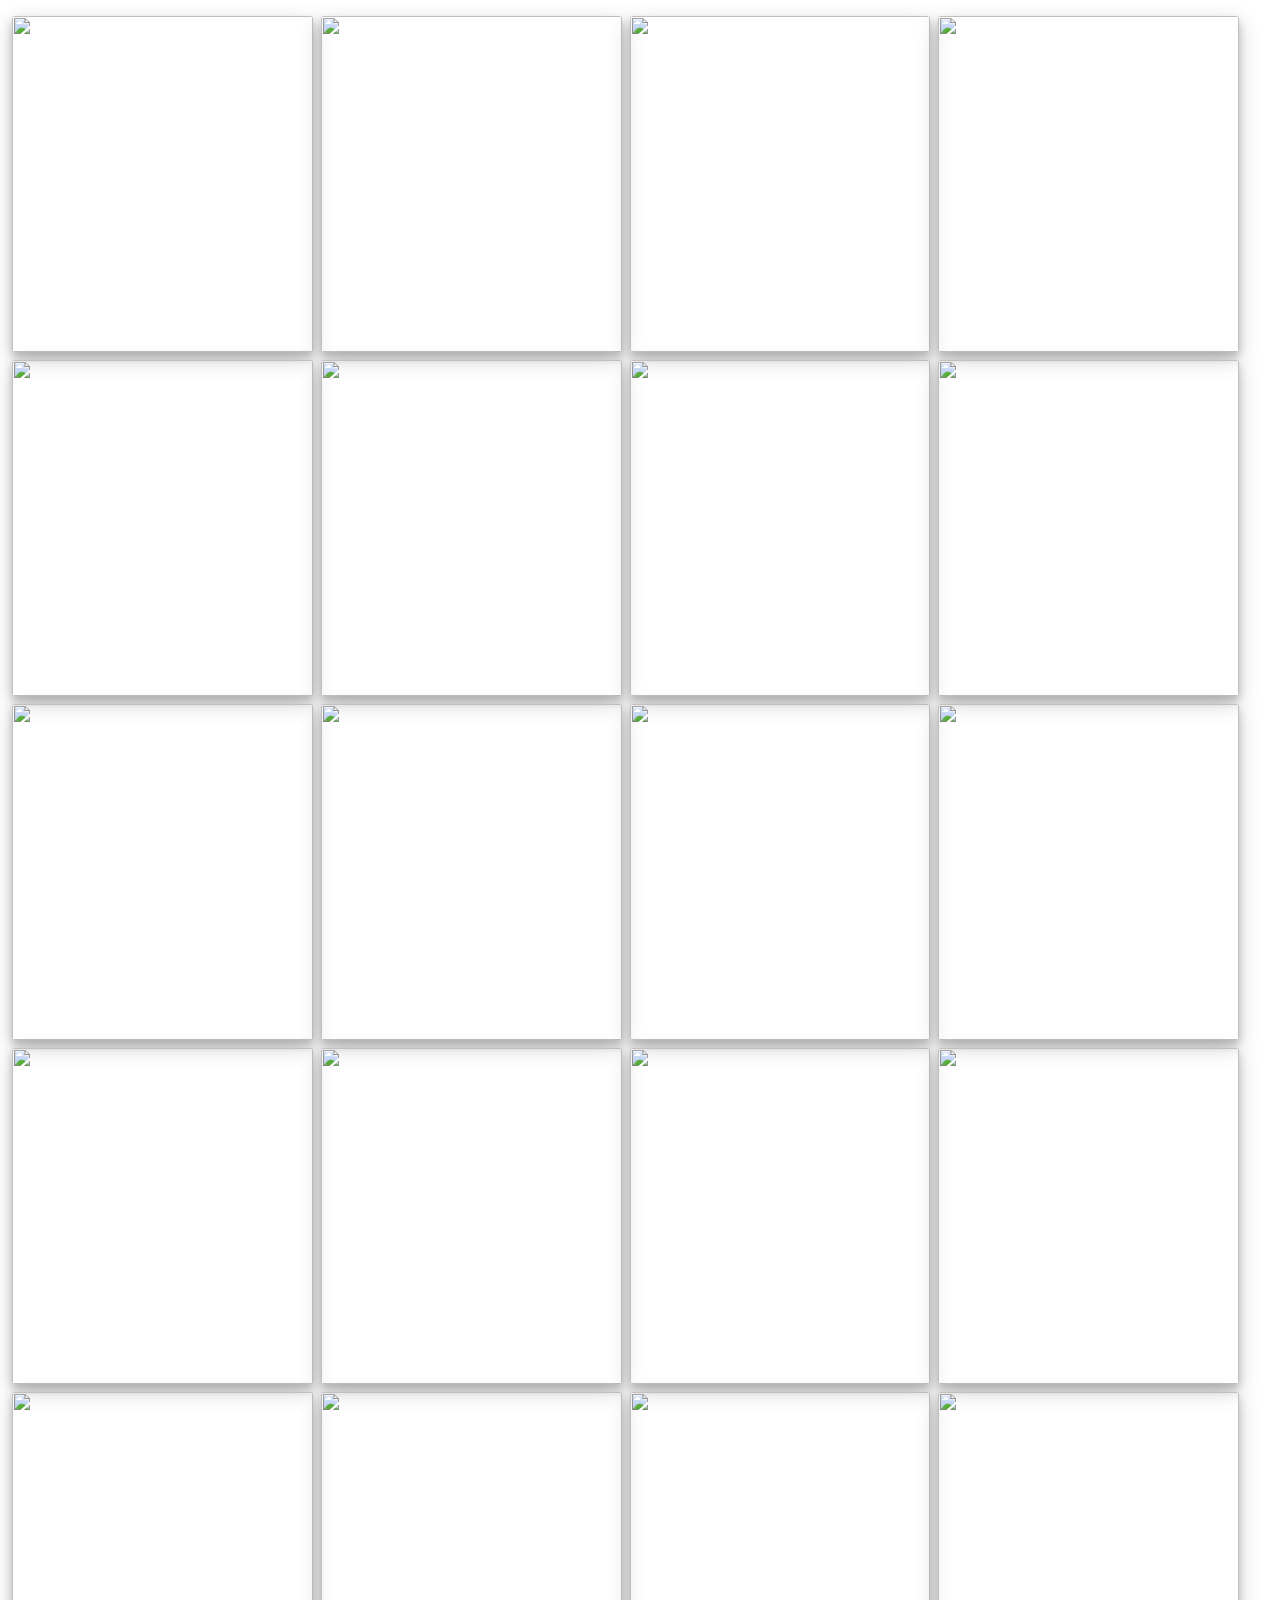
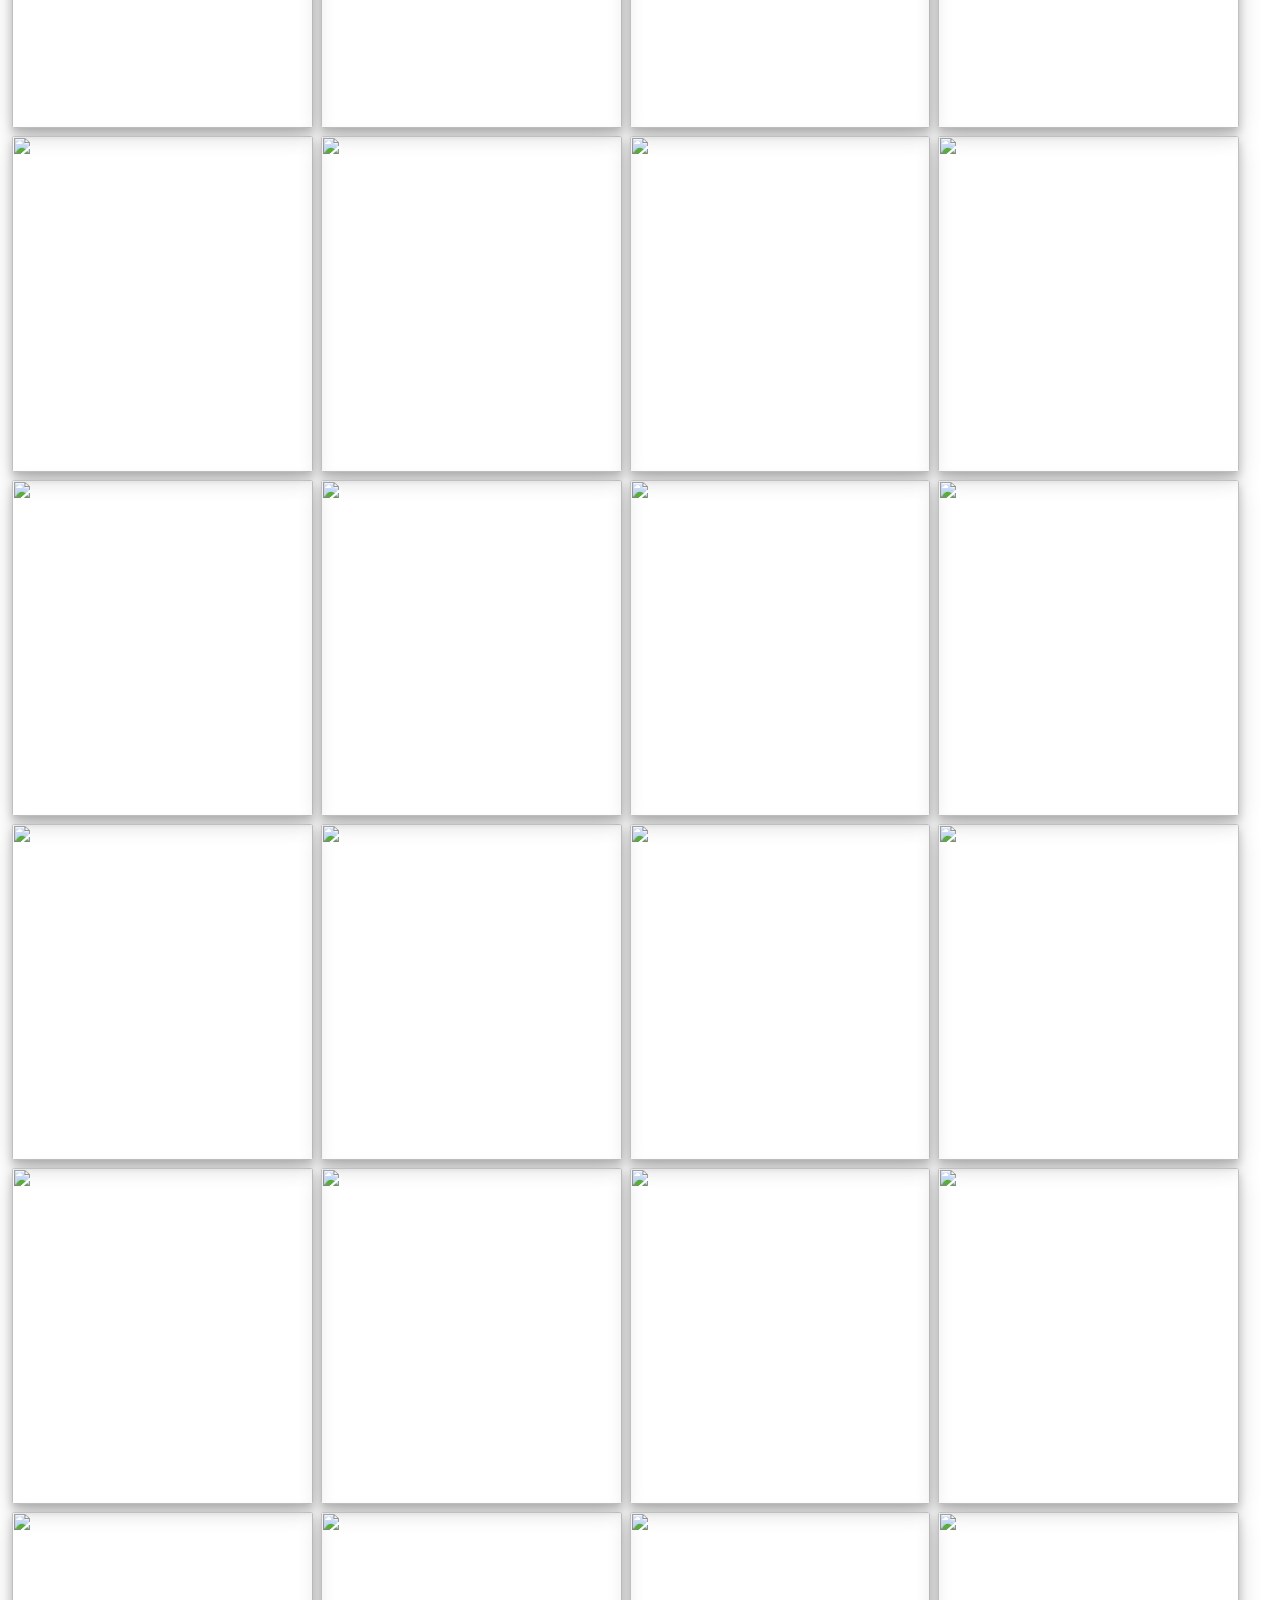
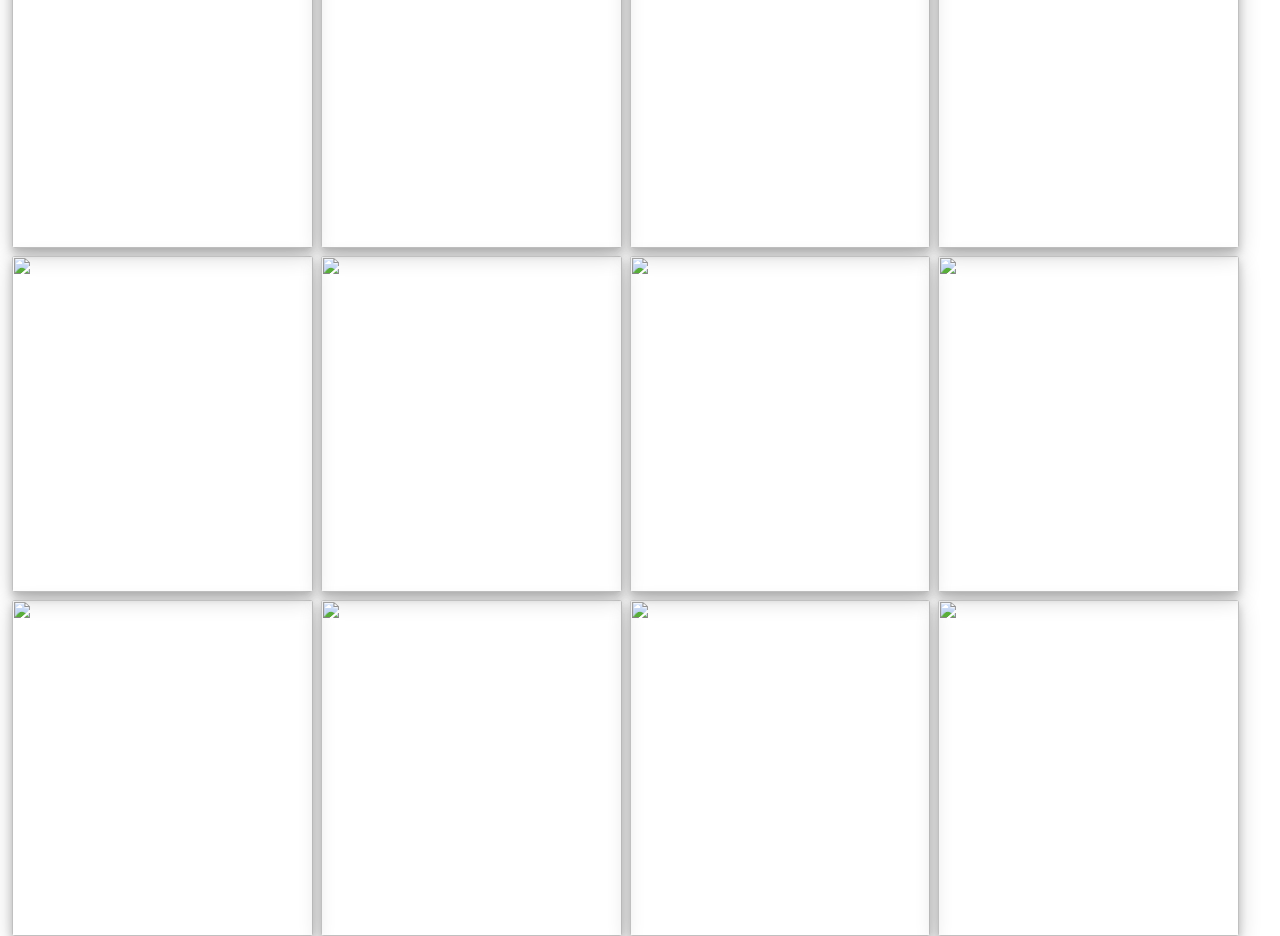
==== commit d0686660: "More UX edits" ====
--- a/gallery.html
+++ b/gallery.html
@@ -8,8 +8,10 @@
 
 		<script src="https://cdn.rawgit.com/michalsnik/aos/2.1.1/dist/aos.js"></script>
 		<noscript><link rel="stylesheet" href="assets/css/noscript.css" /></noscript>
+		<meta name="viewport" content="width=device-width, initial-scale=1.0">
 		<!-- <script src="assets/js/gallery.js"></script> -->
 	</head>
+
 
 	<body>
 
@@ -73,11 +75,12 @@
 
 		<div id="myModal" class="modal" onclick="closeModal()">
 			<span class="close cursor" onclick="closeModal()">&times;</span>
+			<a class="prev" onclick="plusSlides(-1)">&#10094;</a>
+			<a class="next" onclick="plusSlides(1)">&#10095;</a>
 		</div>
 
 		<!-- Next/previous controls -->
-		<a class="prev" onclick="plusSlides(-1)">&#10094;</a>
-		<a class="next" onclick="plusSlides(1)">&#10095;</a>
+
 
 		  <div id="modalContent" class="modal-content">
 
--- a/assets/css/gallery.css
+++ b/assets/css/gallery.css
@@ -1,13 +1,13 @@
 .row {
   display: flex;
   flex-wrap: wrap;
-  padding: 0 4px;
+  padding: 0 0px;
 }
 
 /* Create four equal columns that sits next to each other */
 .column {
   flex: 25%;
-  max-width: 23%;
+  max-width: 23.8%;
   padding: 0 4px;
 }
 
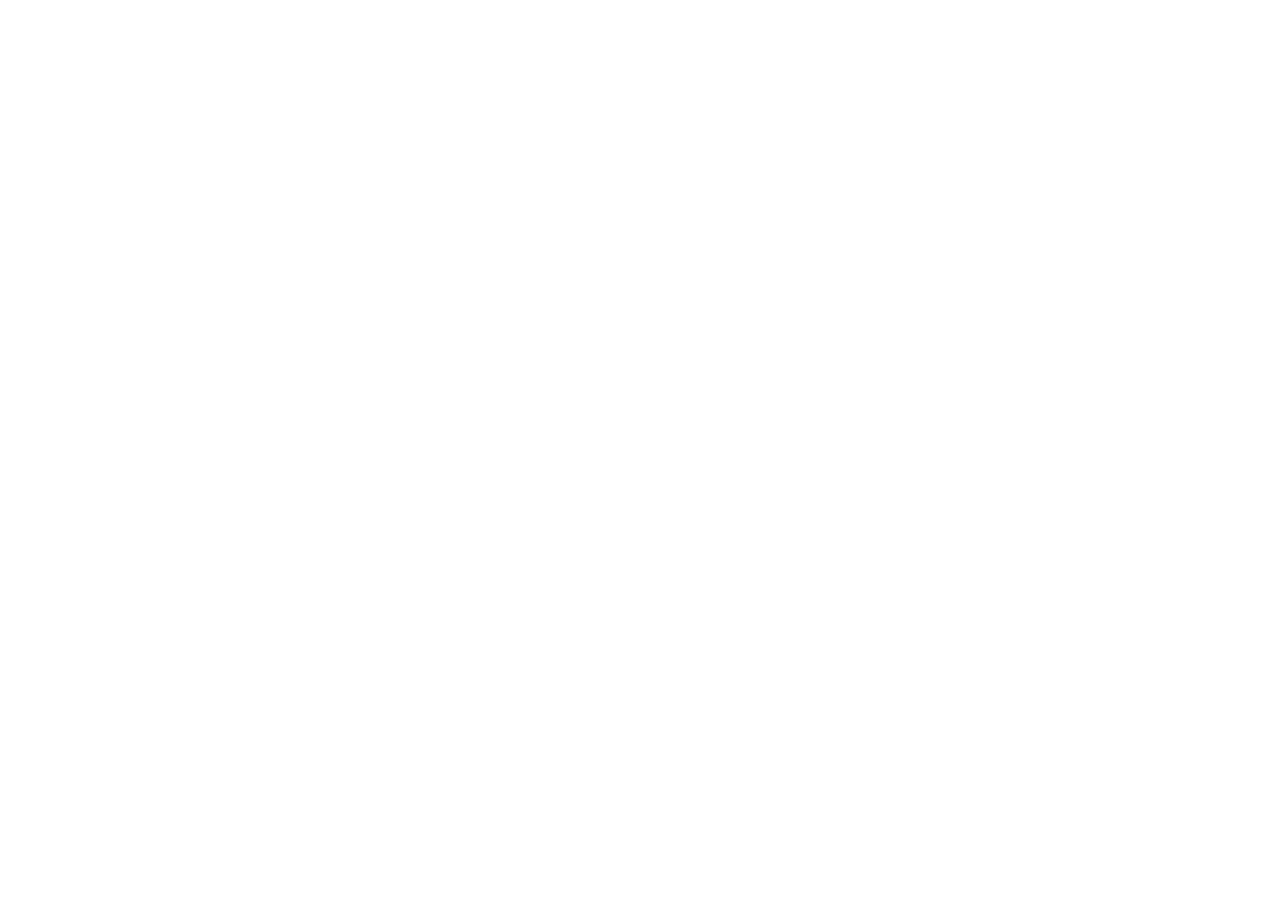
==== commit 6b3a36d5: "bug fixes" ====
--- a/gallery.html
+++ b/gallery.html
@@ -15,62 +15,63 @@
 
 	<body>
 
-		<div class= "row">
+
+<div class= "row">
 <div class="column">
-<img src="https://i.imgur.com/yYw9pNsr.jpg" onclick="openModal();currentSlide(1)" class="hover-shadow" data-aos="flip-up">
-<img src="https://i.imgur.com/qVI0tvZr.jpg" onclick="openModal();currentSlide(5)" class="hover-shadow" data-aos="flip-up">
-<img src="https://i.imgur.com/19wP3uEr.jpg" onclick="openModal();currentSlide(9)" class="hover-shadow" data-aos="flip-up">
-<img src="https://i.imgur.com/4a4VbS8r.jpg" onclick="openModal();currentSlide(13)" class="hover-shadow" data-aos="flip-up">
-<img src="https://i.imgur.com/8CvJkJpr.jpg" onclick="openModal();currentSlide(17)" class="hover-shadow" data-aos="flip-up">
-<img src="https://i.imgur.com/Yslxp8fr.jpg" onclick="openModal();currentSlide(21)" class="hover-shadow" data-aos="flip-up">
-<img src="https://i.imgur.com/nrR9e6Wr.jpg" onclick="openModal();currentSlide(25)" class="hover-shadow" data-aos="flip-up">
-<img src="https://i.imgur.com/PlADHjnr.jpg" onclick="openModal();currentSlide(29)" class="hover-shadow" data-aos="flip-up">
-<img src="https://i.imgur.com/M9fDUmTr.jpg" onclick="openModal();currentSlide(33)" class="hover-shadow" data-aos="flip-up">
-<img src="https://i.imgur.com/0fAaqStr.jpg" onclick="openModal();currentSlide(37)" class="hover-shadow" data-aos="flip-up">
-<img src="https://i.imgur.com/4tBMZ3sr.jpg" onclick="openModal();currentSlide(41)" class="hover-shadow" data-aos="flip-up">
-<img src="https://i.imgur.com/J8eDuOQr.jpg" onclick="openModal();currentSlide(45)" class="hover-shadow" data-aos="flip-up">
+<img src="https://i.imgur.com/qVI0tvZ.jpg" onclick="openModal();currentSlide(1)" class="hover-shadow People" data-aos="fade-up">
+<img src="https://i.imgur.com/516gzxR.jpg" onclick="openModal();currentSlide(5)" class="hover-shadow Travel People Performance" data-aos="fade-up">
+<img src="https://i.imgur.com/nV6a9s8.jpg" onclick="openModal();currentSlide(9)" class="hover-shadow People BW" data-aos="fade-up">
+<img src="https://i.imgur.com/Dvtkcwj.jpg" onclick="openModal();currentSlide(13)" class="hover-shadow Travel Architecture" data-aos="fade-up">
+<img src="https://i.imgur.com/zBIy5xB.jpg" onclick="openModal();currentSlide(17)" class="hover-shadow People Performance" data-aos="fade-up">
+<img src="https://i.imgur.com/NhrWJsj.jpg" onclick="openModal();currentSlide(21)" class="hover-shadow Performance" data-aos="fade-up">
+<img src="https://i.imgur.com/6JnzuTl.jpg" onclick="openModal();currentSlide(25)" class="hover-shadow Panorama City" data-aos="fade-up">
+<img src="https://i.imgur.com/C3J2G6W.jpg" onclick="openModal();currentSlide(29)" class="hover-shadow Animals" data-aos="fade-up">
+<img src="https://i.imgur.com/1NiwAuw.jpg" onclick="openModal();currentSlide(33)" class="hover-shadow BW" data-aos="fade-up">
+<img src="https://i.imgur.com/4a4VbS8.jpg" onclick="openModal();currentSlide(37)" class="hover-shadow Travel People" data-aos="fade-up">
+<img src="https://i.imgur.com/Q5uZSc5.jpg" onclick="openModal();currentSlide(41)" class="hover-shadow People" data-aos="fade-up">
 </div>
 <div class="column">
-<img src="https://i.imgur.com/LB1gFyVr.jpg" onclick="openModal();currentSlide(2)" class="hover-shadow" data-aos="flip-down">
-<img src="https://i.imgur.com/p4UNlrWr.jpg" onclick="openModal();currentSlide(6)" class="hover-shadow" data-aos="flip-down">
-<img src="https://i.imgur.com/NhrWJsjr.jpg" onclick="openModal();currentSlide(10)" class="hover-shadow" data-aos="flip-down">
-<img src="https://i.imgur.com/03jSlOTr.jpg" onclick="openModal();currentSlide(14)" class="hover-shadow" data-aos="flip-down">
-<img src="https://i.imgur.com/uQcGxYjr.jpg" onclick="openModal();currentSlide(18)" class="hover-shadow" data-aos="flip-down">
-<img src="https://i.imgur.com/Bsc7ZhQr.jpg" onclick="openModal();currentSlide(22)" class="hover-shadow" data-aos="flip-down">
-<img src="https://i.imgur.com/rPbv5jcr.jpg" onclick="openModal();currentSlide(26)" class="hover-shadow" data-aos="flip-down">
-<img src="https://i.imgur.com/CWUUhVnr.jpg" onclick="openModal();currentSlide(30)" class="hover-shadow" data-aos="flip-down">
-<img src="https://i.imgur.com/wN8DPMjr.jpg" onclick="openModal();currentSlide(34)" class="hover-shadow" data-aos="flip-down">
-<img src="https://i.imgur.com/Dvtkcwjr.jpg" onclick="openModal();currentSlide(38)" class="hover-shadow" data-aos="flip-down">
-<img src="https://i.imgur.com/t31m5ysr.jpg" onclick="openModal();currentSlide(42)" class="hover-shadow" data-aos="flip-down">
-<img src="https://i.imgur.com/35nyo2rr.jpg" onclick="openModal();currentSlide(46)" class="hover-shadow" data-aos="flip-down">
+<img src="https://i.imgur.com/PlADHjn.jpg" onclick="openModal();currentSlide(2)" class="hover-shadow Travel Animals" data-aos="fade-up">
+<img src="https://i.imgur.com/TlPdO9J.jpg" onclick="openModal();currentSlide(6)" class="hover-shadow Architecture Travel" data-aos="fade-up">
+<img src="https://i.imgur.com/wN8DPMj.jpg" onclick="openModal();currentSlide(10)" class="hover-shadow Architecture" data-aos="fade-up">
+<img src="https://i.imgur.com/4tBMZ3s.jpg" onclick="openModal();currentSlide(14)" class="hover-shadow Animals" data-aos="fade-up">
+<img src="https://i.imgur.com/LB1gFyV.jpg" onclick="openModal();currentSlide(18)" class="hover-shadow Travel" data-aos="fade-up">
+<img src="https://i.imgur.com/oDSU4Xe.jpg" onclick="openModal();currentSlide(22)" class="hover-shadow Nature BW" data-aos="fade-up">
+<img src="https://i.imgur.com/yUoXny1.jpg" onclick="openModal();currentSlide(26)" class="hover-shadow Animals" data-aos="fade-up">
+<img src="https://i.imgur.com/yYw9pNs.jpg" onclick="openModal();currentSlide(30)" class="hover-shadow People Travel" data-aos="fade-up">
+<img src="https://i.imgur.com/rQAOayj.jpg" onclick="openModal();currentSlide(34)" class="hover-shadow Performance People" data-aos="fade-up">
+<img src="https://i.imgur.com/19wP3uE.jpg" onclick="openModal();currentSlide(38)" class="hover-shadow Architecture Travel" data-aos="fade-up">
+<img src="https://i.imgur.com/HCI7i9o.jpg" onclick="openModal();currentSlide(42)" class="hover-shadow Animals" data-aos="fade-up">
+<img src="https://i.imgur.com/BDTCipi.jpg" onclick="openModal();currentSlide(46)" class="hover-shadow Nature" data-aos="fade-up">
 </div>
 <div class="column">
-<img src="https://i.imgur.com/lybV3fNr.jpg" onclick="openModal();currentSlide(3)" class="hover-shadow" data-aos="flip-up">
-<img src="https://i.imgur.com/UOk2fJir.jpg" onclick="openModal();currentSlide(7)" class="hover-shadow" data-aos="flip-up">
-<img src="https://i.imgur.com/AxuJDarr.jpg" onclick="openModal();currentSlide(11)" class="hover-shadow" data-aos="flip-up">
-<img src="https://i.imgur.com/imuKMvsr.jpg" onclick="openModal();currentSlide(15)" class="hover-shadow" data-aos="flip-up">
-<img src="https://i.imgur.com/oUIfRs7r.jpg" onclick="openModal();currentSlide(19)" class="hover-shadow" data-aos="flip-up">
-<img src="https://i.imgur.com/Q5uZSc5r.jpg" onclick="openModal();currentSlide(23)" class="hover-shadow" data-aos="flip-up">
-<img src="https://i.imgur.com/zBIy5xBr.jpg" onclick="openModal();currentSlide(27)" class="hover-shadow" data-aos="flip-up">
-<img src="https://i.imgur.com/yUoXny1r.jpg" onclick="openModal();currentSlide(31)" class="hover-shadow" data-aos="flip-up">
-<img src="https://i.imgur.com/0GgMB3xr.jpg" onclick="openModal();currentSlide(35)" class="hover-shadow" data-aos="flip-up">
-<img src="https://i.imgur.com/v9v5CC5r.jpg" onclick="openModal();currentSlide(39)" class="hover-shadow" data-aos="flip-up">
-<img src="https://i.imgur.com/6JnzuTlr.jpg" onclick="openModal();currentSlide(43)" class="hover-shadow" data-aos="flip-up">
-<img src="https://i.imgur.com/TlPdO9Jr.jpg" onclick="openModal();currentSlide(47)" class="hover-shadow" data-aos="flip-up">
+<img src="https://i.imgur.com/iHkkrK4.jpg" onclick="openModal();currentSlide(3)" class="hover-shadow People Travel" data-aos="fade-up">
+<img src="https://i.imgur.com/nrR9e6W.jpg" onclick="openModal();currentSlide(7)" class="hover-shadow Food" data-aos="fade-up">
+<img src="https://i.imgur.com/4uyx5Oj.jpg" onclick="openModal();currentSlide(11)" class="hover-shadow People" data-aos="fade-up">
+<img src="https://i.imgur.com/AxuJDar.jpg" onclick="openModal();currentSlide(15)" class="hover-shadow Travel" data-aos="fade-up">
+<img src="https://i.imgur.com/cuImmKD.jpg" onclick="openModal();currentSlide(19)" class="hover-shadow Nature" data-aos="fade-up">
+<img src="https://i.imgur.com/W0WDF0t.jpg" onclick="openModal();currentSlide(23)" class="hover-shadow Nature Landscape" data-aos="fade-up">
+<img src="https://i.imgur.com/8CvJkJp.jpg" onclick="openModal();currentSlide(27)" class="hover-shadow City" data-aos="fade-up">
+<img src="https://i.imgur.com/CWUUhVn.jpg" onclick="openModal();currentSlide(31)" class="hover-shadow People Performance" data-aos="fade-up">
+<img src="https://i.imgur.com/uQcGxYj.jpg" onclick="openModal();currentSlide(35)" class="hover-shadow Nature Landscape" data-aos="fade-up">
+<img src="https://i.imgur.com/UOk2fJi.jpg" onclick="openModal();currentSlide(39)" class="hover-shadow People" data-aos="fade-up">
+<img src="https://i.imgur.com/t31m5ys.jpg" onclick="openModal();currentSlide(43)" class="hover-shadow City BW" data-aos="fade-up">
+<img src="https://i.imgur.com/rPbv5jc.jpg" onclick="openModal();currentSlide(47)" class="hover-shadow BW" data-aos="fade-up">
+<img src="https://i.imgur.com/imuKMvs.jpg" onclick="openModal();currentSlide(45)" class="hover-shadow Food" data-aos="fade-up">
 </div>
 <div class="column">
-<img src="https://i.imgur.com/rQAOayjr.jpg" onclick="openModal();currentSlide(4)" class="hover-shadow" data-aos="flip-down">
-<img src="https://i.imgur.com/1NiwAuwr.jpg" onclick="openModal();currentSlide(8)" class="hover-shadow" data-aos="flip-down">
-<img src="https://i.imgur.com/516gzxRr.jpg" onclick="openModal();currentSlide(12)" class="hover-shadow" data-aos="flip-down">
-<img src="https://i.imgur.com/C3J2G6Wr.jpg" onclick="openModal();currentSlide(16)" class="hover-shadow" data-aos="flip-down">
-<img src="https://i.imgur.com/xJVC8FBr.jpg" onclick="openModal();currentSlide(20)" class="hover-shadow" data-aos="flip-down">
-<img src="https://i.imgur.com/XTpaVwQr.jpg" onclick="openModal();currentSlide(24)" class="hover-shadow" data-aos="flip-down">
-<img src="https://i.imgur.com/iHkkrK4r.jpg" onclick="openModal();currentSlide(28)" class="hover-shadow" data-aos="flip-down">
-<img src="https://i.imgur.com/kUxiHHNr.jpg" onclick="openModal();currentSlide(32)" class="hover-shadow" data-aos="flip-down">
-<img src="https://i.imgur.com/nV6a9s8r.jpg" onclick="openModal();currentSlide(36)" class="hover-shadow" data-aos="flip-down">
-<img src="https://i.imgur.com/cAJFtSar.jpg" onclick="openModal();currentSlide(40)" class="hover-shadow" data-aos="flip-down">
-<img src="https://i.imgur.com/cuImmKDr.jpg" onclick="openModal();currentSlide(44)" class="hover-shadow" data-aos="flip-down">
-<img src="https://i.imgur.com/4uyx5Ojr.jpg" onclick="openModal();currentSlide(48)" class="hover-shadow" data-aos="flip-down">
+<img src="https://i.imgur.com/lybV3fN.jpg" onclick="openModal();currentSlide(4)" class="hover-shadow People" data-aos="fade-up">
+<img src="https://i.imgur.com/p4UNlrW.jpg" onclick="openModal();currentSlide(8)" class="hover-shadow Travel" data-aos="fade-up">
+<img src="https://i.imgur.com/0GgMB3x.jpg" onclick="openModal();currentSlide(12)" class="hover-shadow Architecture Travel" data-aos="fade-up">
+<img src="https://i.imgur.com/cAJFtSa.jpg" onclick="openModal();currentSlide(16)" class="hover-shadow Architecture Travel" data-aos="fade-up">
+<img src="https://i.imgur.com/35nyo2r.jpg" onclick="openModal();currentSlide(20)" class="hover-shadow Travel Landscape" data-aos="fade-up">
+<img src="https://i.imgur.com/oUIfRs7.jpg" onclick="openModal();currentSlide(24)" class="hover-shadow Travel" data-aos="fade-up">
+<img src="https://i.imgur.com/XTpaVwQ.jpg" onclick="openModal();currentSlide(28)" class="hover-shadow People Performance" data-aos="fade-up">
+<img src="https://i.imgur.com/66WvbYQ.jpg" onclick="openModal();currentSlide(32)" class="hover-shadow Panorama City" data-aos="fade-up">
+<img src="https://i.imgur.com/J8eDuOQ.jpg" onclick="openModal();currentSlide(36)" class="hover-shadow People" data-aos="fade-up">
+<img src="https://i.imgur.com/0fAaqSt.jpg" onclick="openModal();currentSlide(40)" class="hover-shadow Nature" data-aos="fade-up">
+<img src="https://i.imgur.com/XEjOVe5.jpg" onclick="openModal();currentSlide(44)" class="hover-shadow Panorama City Travel" data-aos="fade-up">
+<img src="https://i.imgur.com/M9fDUmT.jpg" onclick="openModal();currentSlide(48)" class="hover-shadow City Travel" data-aos="fade-up">
 </div></div>
 
 		<div id="myModal" class="modal" onclick="closeModal()">
@@ -85,158 +86,155 @@
 		  <div id="modalContent" class="modal-content">
 
 				<div class="mySlides">
-				<img src="https://i.imgur.com/yYw9pNsr.jpg"  class="modal-image">
-				</div>
-				<div class="mySlides">
-				<img src="https://i.imgur.com/LB1gFyVr.jpg"  class="modal-image">
-				</div>
-				<div class="mySlides">
-				<img src="https://i.imgur.com/lybV3fNr.jpg"  class="modal-image">
-				</div>
-				<div class="mySlides">
-				<img src="https://i.imgur.com/rQAOayjr.jpg"  class="modal-image">
-				</div>
-				<div class="mySlides">
-				<img src="https://i.imgur.com/qVI0tvZr.jpg"  class="modal-image">
-				</div>
-				<div class="mySlides">
-				<img src="https://i.imgur.com/p4UNlrWr.jpg"  class="modal-image">
-				</div>
-				<div class="mySlides">
-				<img src="https://i.imgur.com/UOk2fJir.jpg"  class="modal-image">
-				</div>
-				<div class="mySlides">
-				<img src="https://i.imgur.com/1NiwAuwr.jpg"  class="modal-image">
-				</div>
-				<div class="mySlides">
-				<img src="https://i.imgur.com/19wP3uEr.jpg"  class="modal-image">
-				</div>
-				<div class="mySlides">
-				<img src="https://i.imgur.com/NhrWJsjr.jpg"  class="modal-image">
-				</div>
-				<div class="mySlides">
-				<img src="https://i.imgur.com/AxuJDarr.jpg"  class="modal-image">
-				</div>
-				<div class="mySlides">
-				<img src="https://i.imgur.com/516gzxRr.jpg"  class="modal-image">
-				</div>
-				<div class="mySlides">
-				<img src="https://i.imgur.com/4a4VbS8r.jpg"  class="modal-image">
-				</div>
-				<div class="mySlides">
-				<img src="https://i.imgur.com/03jSlOTr.jpg"  class="modal-image">
-				</div>
-				<div class="mySlides">
-				<img src="https://i.imgur.com/imuKMvsr.jpg"  class="modal-image">
-				</div>
-				<div class="mySlides">
-				<img src="https://i.imgur.com/C3J2G6Wr.jpg"  class="modal-image">
-				</div>
-				<div class="mySlides">
-				<img src="https://i.imgur.com/8CvJkJpr.jpg"  class="modal-image">
-				</div>
-				<div class="mySlides">
-				<img src="https://i.imgur.com/uQcGxYjr.jpg"  class="modal-image">
-				</div>
-				<div class="mySlides">
-				<img src="https://i.imgur.com/oUIfRs7r.jpg"  class="modal-image">
-				</div>
-				<div class="mySlides">
-				<img src="https://i.imgur.com/xJVC8FBr.jpg"  class="modal-image">
-				</div>
-				<div class="mySlides">
-				<img src="https://i.imgur.com/Yslxp8fr.jpg"  class="modal-image">
-				</div>
-				<div class="mySlides">
-				<img src="https://i.imgur.com/Bsc7ZhQr.jpg"  class="modal-image">
-				</div>
-				<div class="mySlides">
-				<img src="https://i.imgur.com/Q5uZSc5r.jpg"  class="modal-image">
-				</div>
-				<div class="mySlides">
-				<img src="https://i.imgur.com/XTpaVwQr.jpg"  class="modal-image">
-				</div>
-				<div class="mySlides">
-				<img src="https://i.imgur.com/nrR9e6Wr.jpg"  class="modal-image">
-				</div>
-				<div class="mySlides">
-				<img src="https://i.imgur.com/rPbv5jcr.jpg"  class="modal-image">
-				</div>
-				<div class="mySlides">
-				<img src="https://i.imgur.com/zBIy5xBr.jpg"  class="modal-image">
-				</div>
-				<div class="mySlides">
-				<img src="https://i.imgur.com/iHkkrK4r.jpg"  class="modal-image">
-				</div>
-				<div class="mySlides">
-				<img src="https://i.imgur.com/PlADHjnr.jpg"  class="modal-image">
-				</div>
-				<div class="mySlides">
-				<img src="https://i.imgur.com/CWUUhVnr.jpg"  class="modal-image">
-				</div>
-				<div class="mySlides">
-				<img src="https://i.imgur.com/yUoXny1r.jpg"  class="modal-image">
-				</div>
-				<div class="mySlides">
-				<img src="https://i.imgur.com/kUxiHHNr.jpg"  class="modal-image">
-				</div>
-				<div class="mySlides">
-				<img src="https://i.imgur.com/M9fDUmTr.jpg"  class="modal-image">
-				</div>
-				<div class="mySlides">
-				<img src="https://i.imgur.com/wN8DPMjr.jpg"  class="modal-image">
-				</div>
-				<div class="mySlides">
-				<img src="https://i.imgur.com/0GgMB3xr.jpg"  class="modal-image">
-				</div>
-				<div class="mySlides">
-				<img src="https://i.imgur.com/nV6a9s8r.jpg"  class="modal-image">
-				</div>
-				<div class="mySlides">
-				<img src="https://i.imgur.com/0fAaqStr.jpg"  class="modal-image">
-				</div>
-				<div class="mySlides">
-				<img src="https://i.imgur.com/Dvtkcwjr.jpg"  class="modal-image">
-				</div>
-				<div class="mySlides">
-				<img src="https://i.imgur.com/v9v5CC5r.jpg"  class="modal-image">
-				</div>
-				<div class="mySlides">
-				<img src="https://i.imgur.com/cAJFtSar.jpg"  class="modal-image">
-				</div>
-				<div class="mySlides">
-				<img src="https://i.imgur.com/4tBMZ3sr.jpg"  class="modal-image">
-				</div>
-				<div class="mySlides">
-				<img src="https://i.imgur.com/t31m5ysr.jpg"  class="modal-image">
-				</div>
-				<div class="mySlides">
-				<img src="https://i.imgur.com/6JnzuTlr.jpg"  class="modal-image">
-				</div>
-				<div class="mySlides">
-				<img src="https://i.imgur.com/cuImmKDr.jpg"  class="modal-image">
-				</div>
-				<div class="mySlides">
-				<img src="https://i.imgur.com/J8eDuOQr.jpg"  class="modal-image">
-				</div>
-				<div class="mySlides">
-				<img src="https://i.imgur.com/35nyo2rr.jpg"  class="modal-image">
-				</div>
-				<div class="mySlides">
-				<img src="https://i.imgur.com/TlPdO9Jr.jpg"  class="modal-image">
-				</div>
-				<div class="mySlides">
-				<img src="https://i.imgur.com/4uyx5Ojr.jpg"  class="modal-image">
-				</div>
-		  </div>
+				<img src="https://i.imgur.com/qVI0tvZ.jpg" class="modal-image">
+				</div>
+				<div class="mySlides">
+				<img src="https://i.imgur.com/PlADHjn.jpg" class="modal-image">
+				</div>
+				<div class="mySlides">
+				<img src="https://i.imgur.com/iHkkrK4.jpg" class="modal-image">
+				</div>
+				<div class="mySlides">
+				<img src="https://i.imgur.com/lybV3fN.jpg" class="modal-image">
+				</div>
+				<div class="mySlides">
+				<img src="https://i.imgur.com/516gzxR.jpg" class="modal-image">
+				</div>
+				<div class="mySlides">
+				<img src="https://i.imgur.com/TlPdO9J.jpg" class="modal-image">
+				</div>
+				<div class="mySlides">
+				<img src="https://i.imgur.com/nrR9e6W.jpg" class="modal-image">
+				</div>
+				<div class="mySlides">
+				<img src="https://i.imgur.com/p4UNlrW.jpg" class="modal-image">
+				</div>
+				<div class="mySlides">
+				<img src="https://i.imgur.com/nV6a9s8.jpg" class="modal-image">
+				</div>
+				<div class="mySlides">
+				<img src="https://i.imgur.com/wN8DPMj.jpg" class="modal-image">
+				</div>
+				<div class="mySlides">
+				<img src="https://i.imgur.com/4uyx5Oj.jpg" class="modal-image">
+				</div>
+				<div class="mySlides">
+				<img src="https://i.imgur.com/0GgMB3x.jpg" class="modal-image">
+				</div>
+				<div class="mySlides">
+				<img src="https://i.imgur.com/Dvtkcwj.jpg" class="modal-image">
+				</div>
+				<div class="mySlides">
+				<img src="https://i.imgur.com/4tBMZ3s.jpg" class="modal-image">
+				</div>
+				<div class="mySlides">
+				<img src="https://i.imgur.com/AxuJDar.jpg" class="modal-image">
+				</div>
+				<div class="mySlides">
+				<img src="https://i.imgur.com/cAJFtSa.jpg" class="modal-image">
+				</div>
+				<div class="mySlides">
+				<img src="https://i.imgur.com/zBIy5xB.jpg" class="modal-image">
+				</div>
+				<div class="mySlides">
+				<img src="https://i.imgur.com/LB1gFyV.jpg" class="modal-image">
+				</div>
+				<div class="mySlides">
+				<img src="https://i.imgur.com/cuImmKD.jpg" class="modal-image">
+				</div>
+				<div class="mySlides">
+				<img src="https://i.imgur.com/35nyo2r.jpg" class="modal-image">
+				</div>
+				<div class="mySlides">
+				<img src="https://i.imgur.com/NhrWJsj.jpg" class="modal-image">
+				</div>
+				<div class="mySlides">
+				<img src="https://i.imgur.com/oDSU4Xe.jpg" class="modal-image">
+				</div>
+				<div class="mySlides">
+				<img src="https://i.imgur.com/W0WDF0t.jpg" class="modal-image">
+				</div>
+				<div class="mySlides">
+				<img src="https://i.imgur.com/oUIfRs7.jpg" class="modal-image">
+				</div>
+				<div class="mySlides">
+				<img src="https://i.imgur.com/6JnzuTl.jpg" class="modal-image">
+				</div>
+				<div class="mySlides">
+				<img src="https://i.imgur.com/yUoXny1.jpg" class="modal-image">
+				</div>
+				<div class="mySlides">
+				<img src="https://i.imgur.com/8CvJkJp.jpg" class="modal-image">
+				</div>
+				<div class="mySlides">
+				<img src="https://i.imgur.com/XTpaVwQ.jpg" class="modal-image">
+				</div>
+				<div class="mySlides">
+				<img src="https://i.imgur.com/C3J2G6W.jpg" class="modal-image">
+				</div>
+				<div class="mySlides">
+				<img src="https://i.imgur.com/yYw9pNs.jpg" class="modal-image">
+				</div>
+				<div class="mySlides">
+				<img src="https://i.imgur.com/CWUUhVn.jpg" class="modal-image">
+				</div>
+				<div class="mySlides">
+				<img src="https://i.imgur.com/66WvbYQ.jpg" class="modal-image">
+				</div>
+				<div class="mySlides">
+				<img src="https://i.imgur.com/1NiwAuw.jpg" class="modal-image">
+				</div>
+				<div class="mySlides">
+				<img src="https://i.imgur.com/rQAOayj.jpg" class="modal-image">
+				</div>
+				<div class="mySlides">
+				<img src="https://i.imgur.com/uQcGxYj.jpg" class="modal-image">
+				</div>
+				<div class="mySlides">
+				<img src="https://i.imgur.com/J8eDuOQ.jpg" class="modal-image">
+				</div>
+				<div class="mySlides">
+				<img src="https://i.imgur.com/4a4VbS8.jpg" class="modal-image">
+				</div>
+				<div class="mySlides">
+				<img src="https://i.imgur.com/19wP3uE.jpg" class="modal-image">
+				</div>
+				<div class="mySlides">
+				<img src="https://i.imgur.com/UOk2fJi.jpg" class="modal-image">
+				</div>
+				<div class="mySlides">
+				<img src="https://i.imgur.com/0fAaqSt.jpg" class="modal-image">
+				</div>
+				<div class="mySlides">
+				<img src="https://i.imgur.com/Q5uZSc5.jpg" class="modal-image">
+				</div>
+				<div class="mySlides">
+				<img src="https://i.imgur.com/HCI7i9o.jpg" class="modal-image">
+				</div>
+				<div class="mySlides">
+				<img src="https://i.imgur.com/t31m5ys.jpg" class="modal-image">
+				</div>
+				<div class="mySlides">
+				<img src="https://i.imgur.com/XEjOVe5.jpg" class="modal-image">
+				</div>
+				<div class="mySlides">
+				<img src="https://i.imgur.com/imuKMvs.jpg" class="modal-image">
+				</div>
+				<div class="mySlides">
+				<img src="https://i.imgur.com/BDTCipi.jpg" class="modal-image">
+				</div>
+				<div class="mySlides">
+				<img src="https://i.imgur.com/rPbv5jc.jpg" class="modal-image">
+				</div>
+				<div class="mySlides">
+				<img src="https://i.imgur.com/M9fDUmT.jpg" class="modal-image">
+				</div>
+			</div>
 
   </body>
 </html>
 
 <script type = 'text/javascript'>
-	//panorama https://imgur.com/a/pBppXzY
-	//nature https://imgur.com/a/BjzGDmF
-
 
 	AOS.init()
 
@@ -277,7 +275,11 @@
 
 	var slideIndex = 1;
 	showSlides(slideIndex);
+
+	//aos hack
 	window.addEventListener('load', AOS.refresh);
+
+	//no context meun
 		function click (e) {
 	  if (!e)
 	    e = window.event;
@@ -291,4 +293,53 @@
 	  document.captureEvents(Event.MOUSEDOWN);
 	document.onmousedown = click;
 	document.oncontextmenu = click;
+
+
+	filterSelection("all") // Execute the function and show all columns
+function filterSelection(c) {
+  var x, i;
+  x = document.getElementsByClassName("hover-shadow");
+  if (c == "all") c = "";
+  // Add the "show" class (display:block) to the filtered elements, and remove the "show" class from the elements that are not selected
+  for (i = 0; i < x.length; i++) {
+    w3RemoveClass(x[i], "show");
+    if (x[i].className.indexOf(c) > -1) w3AddClass(x[i], "show");
+  }
+}
+
+// Show filtered elements
+function w3AddClass(element, name) {
+  var i, arr1, arr2;
+  arr1 = element.className.split(" ");
+  arr2 = name.split(" ");
+  for (i = 0; i < arr2.length; i++) {
+    if (arr1.indexOf(arr2[i]) == -1) {
+      element.className += " " + arr2[i];
+    }
+  }
+}
+
+// Hide elements that are not selected
+function w3RemoveClass(element, name) {
+  var i, arr1, arr2;
+  arr1 = element.className.split(" ");
+  arr2 = name.split(" ");
+  for (i = 0; i < arr2.length; i++) {
+    while (arr1.indexOf(arr2[i]) > -1) {
+      arr1.splice(arr1.indexOf(arr2[i]), 1);
+    }
+  }
+  element.className = arr1.join(" ");
+}
+
+// Add active class to the current button (highlight it)
+var btnContainer = document.getElementById("myBtnContainer");
+var btns = btnContainer.getElementsByClassName("btn");
+for (var i = 0; i < btns.length; i++) {
+  btns[i].addEventListener("click", function(){
+    var current = document.getElementsByClassName("active");
+    current[0].className = current[0].className.replace(" active", "");
+    this.className += " active";
+  });
+}
 </script>
--- a/assets/css/gallery.css
+++ b/assets/css/gallery.css
@@ -1,3 +1,5 @@
+/* ---responsive grid--- */
+
 .row {
   display: flex;
   flex-wrap: wrap;
@@ -18,14 +20,6 @@
   border-radius: 3px;
 }
 
-/* Responsive layout - makes a two column-layout instead of four columns */
-/* @media screen and (max-width: 800px) {
-  .column {
-    flex: 50%;
-    max-width: 48%;
-  }
-} */
-
 /* Responsive layout - makes the two columns stack on top of each other instead of next to each other */
 @media screen and (max-width: 700px) {
   .column {
@@ -34,6 +28,8 @@
   }
 }
 
+
+/* ---modal css settings--- */
 
 /* The Modal (background) */
 .modal {
@@ -131,8 +127,38 @@
 
 .hover-shadow {
   box-shadow: 0 5px 9px 0 rgba(0, 0, 0, 0.2), 0 7px 22px 0 rgba(0, 0, 0, 0.19);
+  transition: 0.5s !important;
+  display: none;
 }
 .hover-shadow:hover {
   box-shadow: 0 5px 9px 0 rgba(0, 0, 0, 0.8), 0 7px 22px 0 rgba(0, 0, 0, 0.0.8);
   cursor: pointer;
+  filter: opacity(80%);
 }
+
+
+
+/* filtering */
+
+.show {
+  display: block;
+}
+/* Style the buttons */
+.btn {
+  border: none;
+  outline: none;
+  padding: 12px 16px;
+  background-color: white;
+  cursor: pointer;
+}
+
+/* Add a grey background color on mouse-over */
+.btn:hover {
+  background-color: #ddd;
+}
+
+/* Add a dark background color to the active button */
+.btn.active {
+  background-color: #666;
+   color: white;
+}
